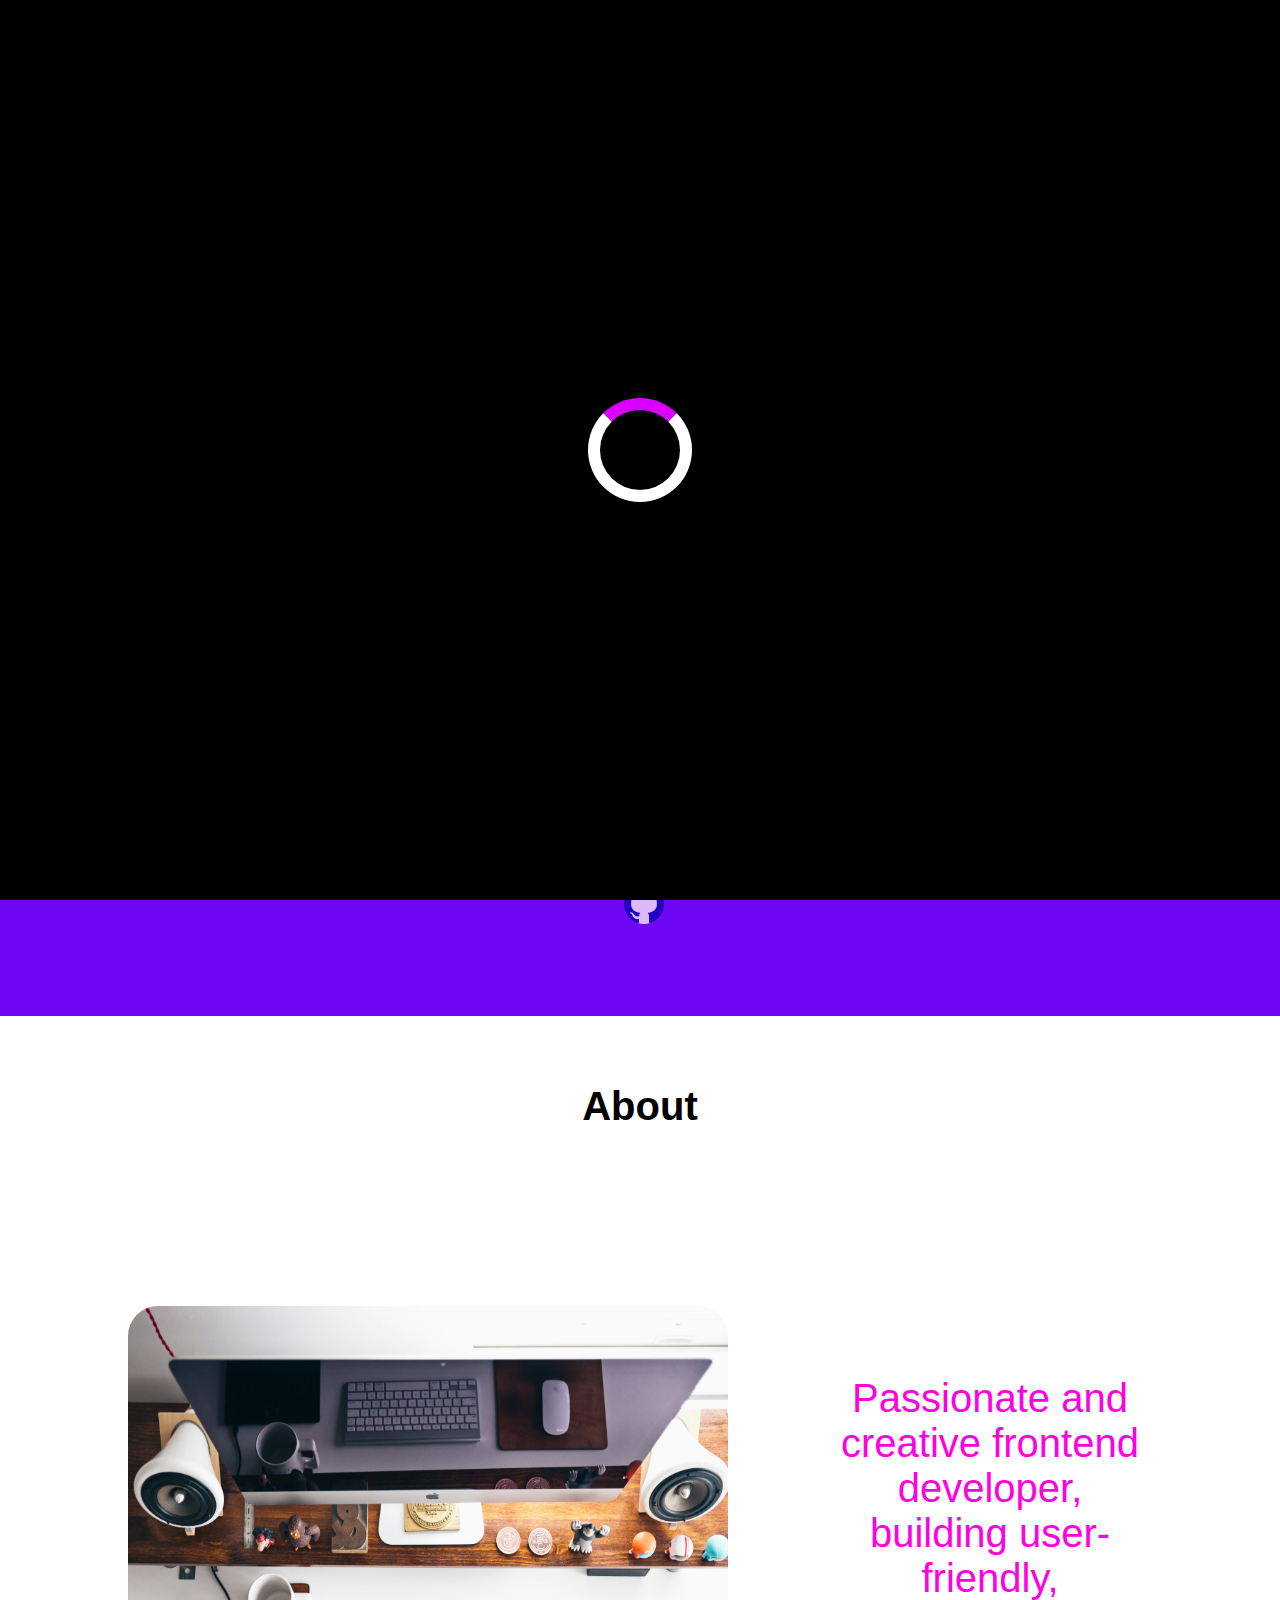
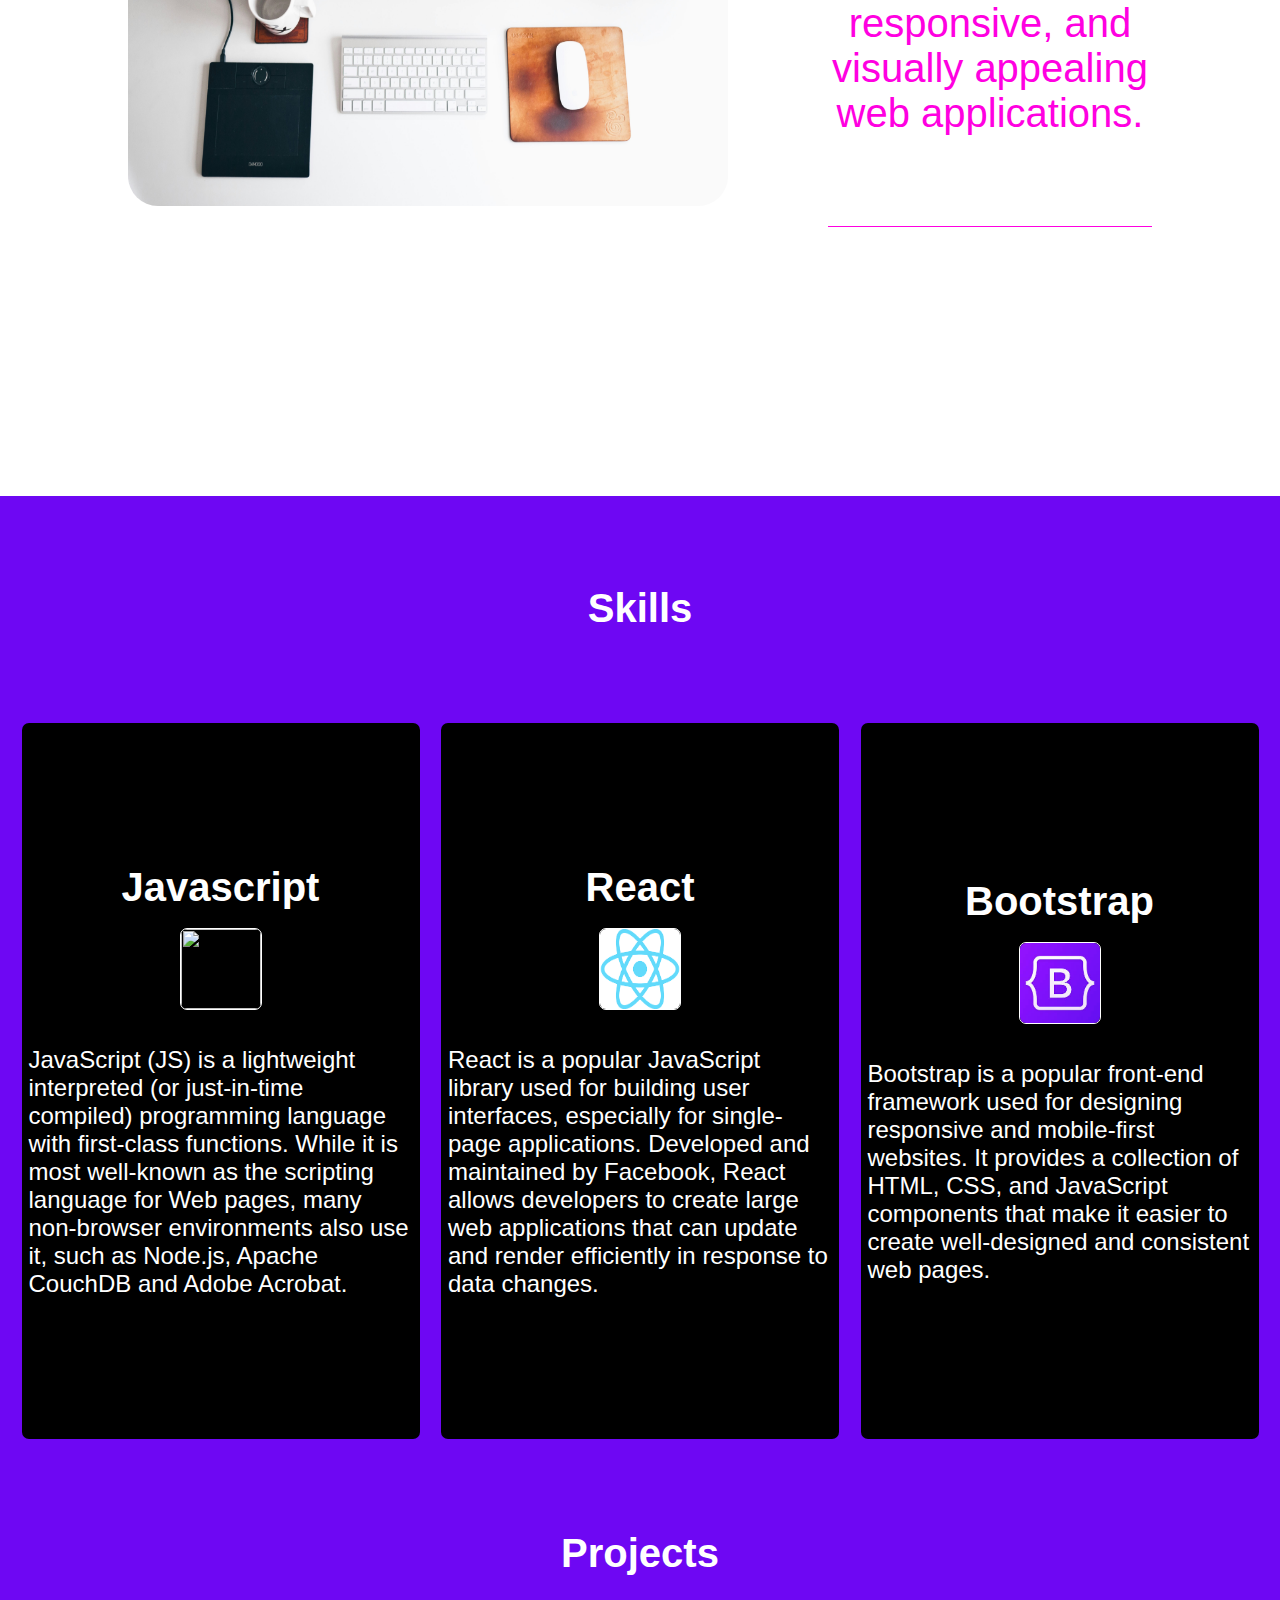
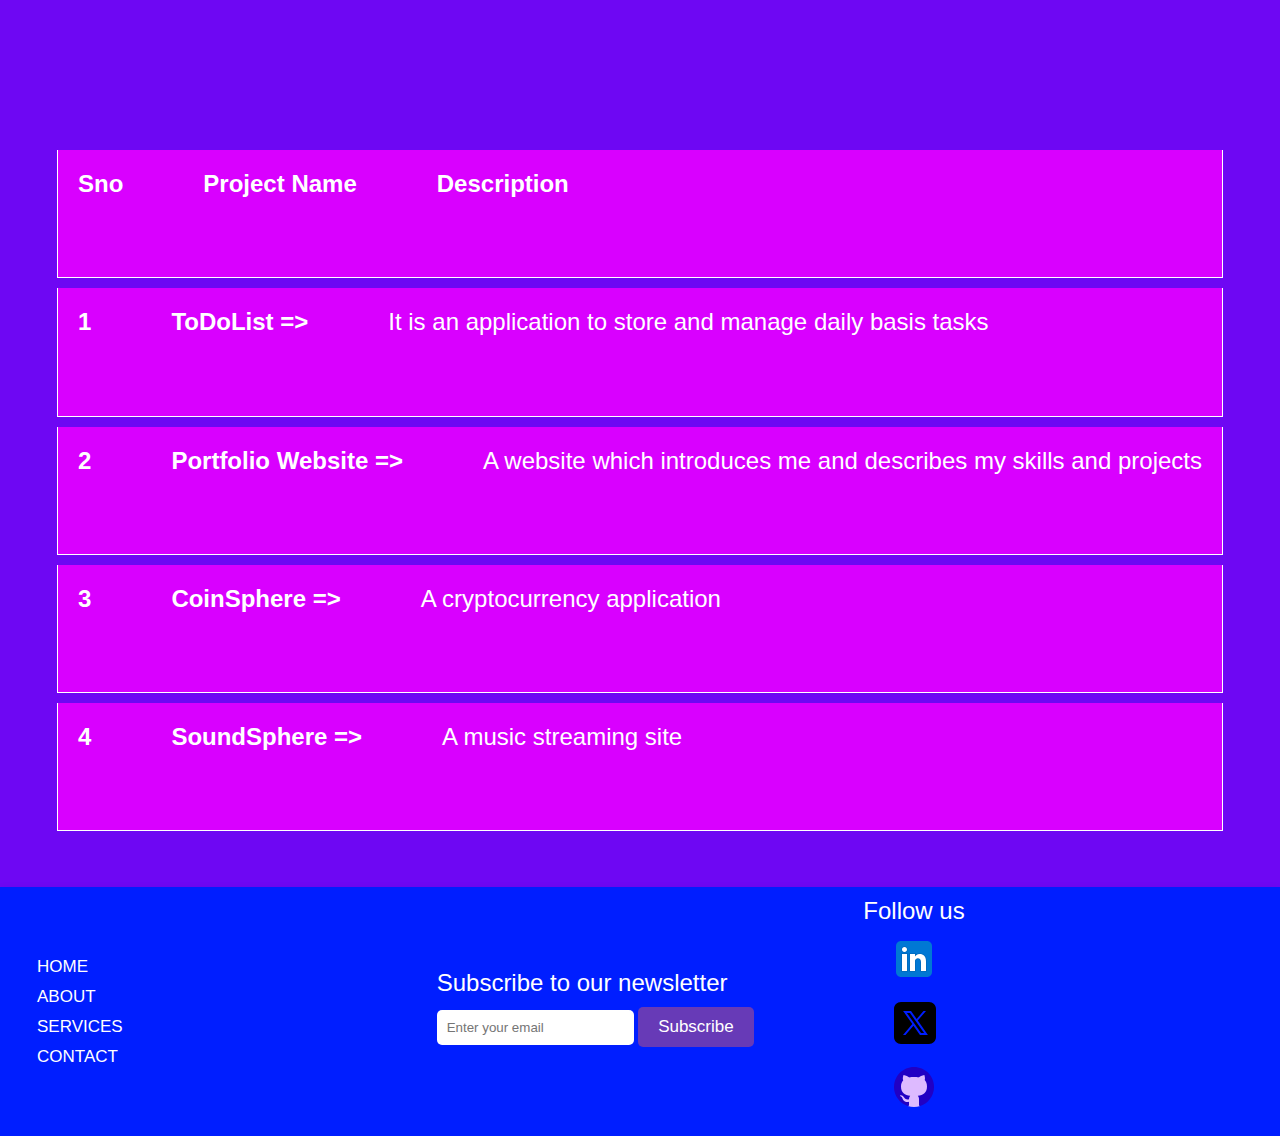
==== index.html @ e3b26141 "Add files via upload" ====
<html>
    <head>
        <meta name="viewport" content="width=device-width, initial-scale=1">
        <title>Portfolio Website</title>
        <link rel="icon" href="A.png">
        <link rel="stylesheet" href="styles.css">
    </head>
    <body>
        <div class="loader-wrapper">
            <div class="loader"></div>
        </div>
        <div class="header">
        <nav>
            <ul>
                <img src="A.png" alt="" class="logoimage">
                <li><a href="">Resume</a></li>
            <li><a href="">Home</a></li>
            <li><a href="">About</a></li>
            <li><a href="">Contact</a></li>
            </ul>
        </nav>
        <div class="sticky">
            <nav>
                <ul>
                    <img src="A.png" alt="" class="logoimage">
                    <li><a href="resume.pdf" download>Resume</a></li>
                <li><a href="#" onclick="scrollToElement1(); return false;">Skills</a></li>
                <li><a href="#" onclick="scrollToElement2(); return false;">Projects</a></li>
                <li><a href="" onclick="scrollToElement3(); return false;">Contact</a></li>
                </ul>
            </nav>
        </div>
        </div>
        <div class="container">
            <div class="image">
                <div class="front">
                    <?xml version="1.0" encoding="UTF-8"?>
                    <svg width="217px" height="237px" viewBox="0 0 217 237" version="1.1" xmlns="http://www.w3.org/2000/svg" xmlns:xlink="http://www.w3.org/1999/xlink">
                        <!-- Generator: Sketch 59 (86127) - https://sketch.com -->
                        <title>mf-avatar</title>
                        <desc>Created with Sketch.</desc>
                        <defs>
                            <circle id="path-1" cx="108" cy="108" r="108"></circle>
                            <path d="M-3.19744231e-14,144 L-3.19744231e-14,-1.42108547e-14 L237.6,-1.42108547e-14 L237.6,144 L226.8,144 C226.8,203.646753 178.446753,252 118.8,252 C59.153247,252 10.8,203.646753 10.8,144 L10.8,144 L-3.19744231e-14,144 Z" id="path-3"></path>
                            <path d="M90,0 C117.835151,-5.11323436e-15 140.4,22.5648486 140.4,50.4 L140.400938,55.9494825 C145.50836,56.8068094 149.4,61.2489341 149.4,66.6 L149.4,79.2 C149.4,84.6471857 145.367296,89.1524828 140.124546,89.8932318 C138.264968,107.718065 127.114,122.779595 111.600867,130.149444 L111.6,146.7 L115.2,146.7 C150.988052,146.7 180,175.711948 180,211.5 L180,219.6 L0,219.6 L0,211.5 C-4.38277231e-15,175.711948 29.0119482,146.7 64.8,146.7 L68.4,146.7 L68.4001308,130.149918 C52.8864784,122.78024 41.7350715,107.718447 39.8746409,89.8932685 C34.6327044,89.1524828 30.6,84.6471857 30.6,79.2 L30.6,66.6 C30.6,61.2485843 34.4921486,56.8062286 39.6000641,55.9493144 L39.6,50.4 C39.6,22.5648486 62.1648486,5.11323436e-15 90,0 Z" id="path-5"></path>
                            <path d="M140.401336,11.7639465 C156.691257,13.5869406 169.2,18.5974066 169.2,31.5692308 L169.194195,31.1796307 C192.467264,41.0099495 208.8,64.0473854 208.8,90.8995362 L208.8,99 L28.8,99 L28.8,90.8995362 C28.8,64.0473854 45.1327357,41.0099495 68.4058046,31.1796307 C68.6525649,18.4964574 81.0734584,13.568361 97.199665,11.7638345 L97.2,28.8 C97.2,40.7293506 106.870649,50.4 118.8,50.4 C130.729351,50.4 140.4,40.7293506 140.4,28.8 L140.4,28.8 Z" id="path-7"></path>
                            <path d="M31.6060596,13.6152695 C32.5581409,22.1578223 39.8033886,28.8 48.6,28.8 C57.4237849,28.8 64.6866067,22.1167224 65.6025833,13.5360492 C65.6763017,12.8454714 64.9050687,11.7 63.9384903,11.7 C50.5338783,11.7 40.2641292,11.7 33.3781419,11.7 C32.4059551,11.7 31.5108052,12.7605992 31.6060596,13.6152695 Z" id="path-9"></path>
                            <rect id="path-11" x="0" y="0" width="237.6" height="252"></rect>
                            <path d="M118.134982,20.9283675 C115.651186,18.3903589 112.767321,16.2361467 109.962327,14.0758953 C109.34341,13.5996978 108.714559,13.134975 108.109489,12.6406597 C107.971919,12.528329 106.562799,11.5191649 106.394222,11.147749 C105.988434,10.2542371 106.223538,10.9499625 106.27953,9.8837271 C106.350272,8.53545721 109.099576,4.72738744 107.048059,3.85410714 C106.145572,3.47000876 104.535665,4.49215737 103.669903,4.82975328 C101.976612,5.49045082 100.262549,6.05391591 98.5120609,6.53977621 C99.3507296,4.86870665 100.949799,1.52354791 97.944319,2.41887158 C95.6029101,3.11640875 93.421047,4.90977378 91.068199,5.75346159 C91.8466618,4.47736113 94.9599107,0.523140708 92.1467884,0.302102957 C91.2713941,0.233255133 88.7240809,1.87533613 87.781557,2.22561453 C84.9585007,3.27493992 82.0749374,3.95315138 79.1109992,4.48732594 C69.0328266,6.30364025 57.2475146,5.78577175 47.9231203,10.3741169 C40.7345316,13.9113248 33.6362518,19.399825 29.4835474,26.3887851 C25.4810568,33.1253031 23.9840362,40.4977576 23.1462706,48.2171688 C22.531568,53.8823181 22.4815971,59.7383087 22.7690804,65.4239915 C22.8630017,67.2868082 23.0725183,75.8737625 25.7787751,73.2732473 C27.1270871,71.9775192 27.1171531,66.7453865 27.4567146,64.9743669 C28.1325262,61.4507473 28.7830513,57.9114256 29.9098054,54.5004387 C31.8953972,48.4895405 34.2377091,45.6866929 39.1842288,41.5467645 C42.3585867,38.890386 44.5877115,35.3000323 47.625402,32.6201006 C48.9899695,31.4164715 47.9487079,31.5417866 50.1426122,31.6997139 C51.6164535,31.8057033 53.0969174,31.8461665 54.573769,31.8848179 C57.9901549,31.9735954 61.4119592,31.950948 64.8292481,31.9630266 C71.7113886,31.9877877 78.561319,32.0850201 85.4368368,31.7247769 C88.4922881,31.5647359 91.5561682,31.4780722 94.6034916,31.1954338 C96.3058144,31.0375065 99.3263462,29.9465101 100.727639,30.7802331 C102.010026,31.5429945 103.341781,34.0335947 104.262631,35.0536296 C106.438172,37.4642093 109.032145,39.3052847 111.576147,41.2819419 C116.880892,45.4034505 119.559153,46.9800218 121.170264,53.4209169 C122.775354,59.8379568 122.325315,65.791335 124.312111,72.106311 C124.661606,73.2166332 125.586068,75.1304819 126.725767,73.4150236 C126.93739,73.0964515 126.882603,71.3451249 126.882603,70.3374051 C126.882603,66.269634 127.912727,63.2175395 127.899903,59.1232077 C127.849209,46.6744341 127.446733,30.4417478 118.134982,20.9283675 Z" id="path-13"></path>
                        </defs>
                        <g id="Website" stroke="none" stroke-width="1" fill="none" fill-rule="evenodd">
                            <g id="mf-avatar" transform="translate(-10.000000, -15.000000)">
                                <g id="Circle" transform="translate(10.800000, 36.000000)">
                                    <mask id="mask-2" fill="white">
                                        <use xlink:href="#path-1"></use>
                                    </mask>
                                    <use id="Circle-Background" fill="#7510F7" xlink:href="#path-1"></use>
                                    <g id="🖍-Circle-Color" mask="url(#mask-2)" fill="#7510F7">
                                        <rect id="🖍Color" x="0" y="0" width="216.445361" height="216"></rect>
                                    </g>
                                </g>
                                <mask id="mask-4" fill="white">
                                    <use xlink:href="#path-3"></use>
                                </mask>
                                <g id="Mask"></g>
                                <g id="Avataaar" mask="url(#mask-4)">
                                    <g id="Body" transform="translate(28.800000, 32.400000)">
                                        <mask id="mask-6" fill="white">
                                            <use xlink:href="#path-5"></use>
                                        </mask>
                                        <use fill="#D0C6AC" xlink:href="#path-5"></use>
                                        <g id="Skin/👶🏻-05-Pale" mask="url(#mask-6)" fill="#FFDBB4">
                                            <g transform="translate(-28.800000, 0.000000)" id="Color">
                                                <rect x="0" y="0" width="238.383871" height="220.354839"></rect>
                                            </g>
                                        </g>
                                        <path d="M39.6,84.6 C39.6,112.435151 62.1648486,135 90,135 C117.835151,135 140.4,112.435151 140.4,84.6 L140.4,84.6 L140.4,91.8 C140.4,119.635151 117.835151,142.2 90,142.2 C62.1648486,142.2 39.6,119.635151 39.6,91.8 Z" id="Neck-Shadow" fill-opacity="0.100000001" fill="#000000" mask="url(#mask-6)"></path>
                                    </g>
                                    <g id="Clothing/Hoodie" transform="translate(0.000000, 153.000000)">
                                        <mask id="mask-8" fill="white">
                                            <use xlink:href="#path-7"></use>
                                        </mask>
                                        <use id="Hoodie" fill="#B7C1DB" fill-rule="evenodd" xlink:href="#path-7"></use>
                                        <g id="Color/Palette/Slate" mask="url(#mask-8)" fill="#293347" fill-rule="evenodd">
                                            <rect id="🖍Color" x="0" y="0" width="238.490722" height="99"></rect>
                                        </g>
                                        <path d="M91.7997922,55.5650565 L91.8,99 L85.5,99 L85.4989717,52.3346251 C87.4825877,53.5136414 89.5915786,54.5944735 91.7997922,55.5650565 Z M152.101479,52.334357 L152.1,88.65 C152.1,90.389697 150.689697,91.8 148.95,91.8 C147.210303,91.8 145.8,90.389697 145.8,88.65 L145.80121,55.5646162 C148.009227,54.594073 150.118032,53.5132992 152.101479,52.334357 Z" id="Straps" fill="#F4F4F4" fill-rule="evenodd" mask="url(#mask-8)"></path>
                                        <path d="M155.733313,11.4514328 C169.280438,14.0134155 178.65,19.1179672 178.65,29.0769231 C178.65,46.8180086 148.916087,61.2 118.8,61.2 C88.6839126,61.2 58.95,46.8180086 58.95,29.0769231 C58.95,19.1179672 68.3195623,14.0134155 81.8666868,11.4514328 C73.6891467,14.4655041 68.4,19.534193 68.4,27.9692308 C68.4,46.3220778 93.4390843,61.2 118.8,61.2 C144.160916,61.2 169.2,46.3220778 169.2,27.9692308 C169.2,19.7104496 164.129585,14.6788022 156.241116,11.6422715 Z" id="Shadow" fill-opacity="0.16" fill="#000000" fill-rule="evenodd" mask="url(#mask-8)"></path>
                                    </g>
                                    <g id="Face" transform="translate(68.400000, 73.800000)">
                                        <g id="Mouth/Smile" transform="translate(1.800000, 46.800000)">
                                            <mask id="mask-10" fill="white">
                                                <use xlink:href="#path-9"></use>
                                            </mask>
                                            <use id="Mouth" fill-opacity="0.699999988" fill="#000000" fill-rule="evenodd" xlink:href="#path-9"></use>
                                            <path d="M39.6,1.8 L58.5,1.8 C60.9852814,1.8 63,3.81471863 63,6.3 L63,11.7 C63,14.1852814 60.9852814,16.2 58.5,16.2 L39.6,16.2 C37.1147186,16.2 35.1,14.1852814 35.1,11.7 L35.1,6.3 C35.1,3.81471863 37.1147186,1.8 39.6,1.8 Z" id="Teeth" fill="#FFFFFF" fill-rule="evenodd" mask="url(#mask-10)"></path>
                                            <g id="Tongue" stroke-width="1" fill-rule="evenodd" mask="url(#mask-10)" fill="#FF4F6D">
                                                <g transform="translate(34.200000, 21.600000)">
                                                    <circle cx="9.9" cy="9.9" r="9.9"></circle>
                                                    <circle cx="18.9" cy="9.9" r="9.9"></circle>
                                                </g>
                                            </g>
                                        </g>
                                        <g id="Nose/Default" transform="translate(25.200000, 36.000000)" fill="#000000" fill-opacity="0.16">
                                            <path d="M14.4,7.2 C14.4,11.1764502 19.2353247,14.4 25.2,14.4 L25.2,14.4 C31.1646753,14.4 36,11.1764502 36,7.2" id="Nose"></path>
                                        </g>
                                        <g id="Eyes/Happy-😁" transform="translate(0.000000, 7.200000)" fill="#000000" fill-opacity="0.599999964">
                                            <path d="M14.5441507,20.2025804 C16.2060084,16.7836572 19.9479802,14.4 24.2978223,14.4 C28.6323089,14.4 32.3632095,16.7668578 34.0338166,20.1664118 C34.5300845,21.1762779 33.8238934,22.0027335 33.1115463,21.3903205 C30.9055557,19.493805 27.7728447,18.3094095 24.2978223,18.3094095 C20.9314855,18.3094095 17.8863826,19.4208767 15.6937852,21.2144771 C14.8921136,21.8702649 14.0580911,21.202546 14.5441507,20.2025804 Z" id="Squint"></path>
                                            <path d="M66.7441507,20.2025804 C68.4060084,16.7836572 72.1479802,14.4 76.4978223,14.4 C80.8323089,14.4 84.5632095,16.7668578 86.2338166,20.1664118 C86.7300845,21.1762779 86.0238934,22.0027335 85.3115463,21.3903205 C83.1055557,19.493805 79.9728447,18.3094095 76.4978223,18.3094095 C73.1314855,18.3094095 70.0863826,19.4208767 67.8937852,21.2144771 C67.0921136,21.8702649 66.2580911,21.202546 66.7441507,20.2025804 Z" id="Squint"></path>
                                        </g>
                                        <g id="Eyebrow/Natural/Default-Natural" fill="#000000" fill-opacity="0.599999964">
                                            <path d="M23.4351841,5.58911128 C18.2497998,6.28511594 10.1636382,10.8047231 10.839834,16.03603 C10.8620533,16.2072489 11.1210572,16.2606121 11.2328169,16.1176444 C13.4706637,13.2483016 30.7735176,9.03289328 37.0748406,9.91324359 C37.6515471,9.99400182 38.0322596,9.39873091 37.6389451,9.02718599 C34.2689096,5.84536884 28.0803412,4.96102342 23.4351841,5.58911128" id="Eyebrow" transform="translate(24.300000, 10.800000) rotate(5.000000) translate(-24.300000, -10.800000) "></path>
                                            <path d="M76.5351841,5.58911128 C71.3497998,6.28511594 63.2636382,10.8047231 63.939834,16.03603 C63.9620533,16.2072489 64.2210572,16.2606121 64.3328169,16.1176444 C66.5706637,13.2483016 83.8735176,9.03289328 90.1748406,9.91324359 C90.7515471,9.99400182 91.1322596,9.39873091 90.7389451,9.02718599 C87.3689096,5.84536884 81.1803412,4.96102342 76.5351841,5.58911128" id="Eyebrow" transform="translate(77.400000, 10.800000) scale(-1, 1) rotate(5.000000) translate(-77.400000, -10.800000) "></path>
                                        </g>
                                    </g>
                                    <g id="Top">
                                        <mask id="mask-12" fill="white">
                                            <use xlink:href="#path-11"></use>
                                        </mask>
                                        <g id="Mask"></g>
                                        <g mask="url(#mask-12)">
                                            <g transform="translate(43.000000, 15.000000)">
                                                <mask id="mask-14" fill="white">
                                                    <use xlink:href="#path-13"></use>
                                                </mask>
                                                <use id="Short-Hair" stroke="none" fill="#1F3140" fill-rule="evenodd" xlink:href="#path-13"></use>
                                                <g id="Color/Hair/Brown-Dark" stroke="none" fill="none" mask="url(#mask-14)" fill-rule="evenodd">
                                                    <g transform="translate(-43.100000, -15.000000)" fill="#4A312C" id="Color">
                                                        <rect x="0" y="0" width="239.106977" height="252.406452"></rect>
                                                    </g>
                                                </g>
                                            </g>
                                        </g>
                                    </g>
                                </g>
                            </g>
                        </g>
                    </svg>
                </div>
            </div>
        <div class="headingsection">
            <div class="headingtext">
                <br><br><br>
            <h1><strong>Rishabh <span style="color: #fff;">Kumar</span></strong></h1>
            <h2>a frontend developer in india</h2><br><br>
            <a href="resume.pdf" download>
            <button>Download Resume</button><br><br>
            <p>Follow on Github</p>
            <a href="https://github.com/AlieenBotrishabh"><svg xmlns="http://www.w3.org/2000/svg" width="80px" height="80px">
                <path fill="#2100c4" d="M24,4C12.954,4,4,12.954,4,24c0,8.887,5.801,16.411,13.82,19.016h12.36 C38.199,40.411,44,32.887,44,24C44,12.954,35.046,4,24,4z"></path><path fill="#ddbaff" d="M37,23.5c0-2.897-0.875-4.966-2.355-6.424C35.591,15.394,34.339,12,34.339,12 c-2.5,0.5-4.367,1.5-5.609,2.376C27.262,14.115,25.671,14,24,14c-1.71,0-3.339,0.118-4.834,0.393 c-1.242-0.879-3.115-1.889-5.632-2.393c0,0-1.284,3.492-0.255,5.146C11.843,18.6,11,20.651,11,23.5 c0,6.122,3.879,8.578,9.209,9.274C19.466,33.647,19,34.764,19,36l0,0.305c-0.163,0.045-0.332,0.084-0.514,0.108 c-1.107,0.143-2.271,0-2.833-0.333c-0.562-0.333-1.229-1.083-1.729-1.813c-0.422-0.616-1.263-2.032-3.416-1.979 c-0.376-0.01-0.548,0.343-0.5,0.563c0.043,0.194,0.213,0.5,0.896,0.75c0.685,0.251,1.063,0.854,1.438,1.458 c0.418,0.674,0.417,2.468,2.562,3.416c1.53,0.677,2.988,0.594,4.097,0.327l0.001,3.199c0,0.639-0.585,1.125-1.191,1.013 C19.755,43.668,21.833,44,24,44c2.166,0,4.243-0.332,6.19-0.984C29.584,43.127,29,42.641,29,42.002L29,36 c0-1.236-0.466-2.353-1.209-3.226C33.121,32.078,37,29.622,37,23.5z"></path><path fill="#ddbaff" d="M15,18l3.838-1.279c1.01-0.337,1.231-1.684,0.365-2.302l-0.037-0.026 c-2.399,0.44-4.445,1.291-5.888,2.753C13.596,17.658,14.129,18,15,18z"></path><path fill="#ddbaff" d="M28.693,14.402c-0.878,0.623-0.655,1.987,0.366,2.327L32.872,18c0.913,0,1.461-0.37,1.773-0.924 c-1.46-1.438-3.513-2.274-5.915-2.701C28.717,14.384,28.705,14.393,28.693,14.402z"></path><path fill="#ddbaff" d="M24,31c-1.525,0-2.874,0.697-3.791,1.774C21.409,32.931,22.681,33,24,33s2.591-0.069,3.791-0.226 C26.874,31.697,25.525,31,24,31z"></path>
                </svg></a>
            </div>

        </div><br><br>
    </div><br><br><br><br><br>
    <div class="heading">
        <h1>About</h1>
        </div>
    <div class="about">
        <div class="box">
        <img class="img-fluid" src="B6.jpg" alt="">
        <div class="textcontent">
            <p>
                Passionate and creative frontend developer, building user-friendly, responsive, and visually appealing web applications.
            </p>
        </div>
        </div>
    </div><br><br><br><br><br>
        <h1>Skills</h1>
        <div class="description" id="description">
            
            <div class="box1">
                <h2>Javascript</h2><br>
                <img src="A9.png" alt=""><br><br>
                <p>JavaScript (JS) is a lightweight interpreted (or just-in-time compiled) programming language with first-class functions. While it is most well-known as the scripting language for Web pages, many non-browser environments also use it, such as Node.js, Apache CouchDB and Adobe Acrobat.</p>
            </div>
            <div class="box2">
                <h2>React</h2><br>
                <img src="B.png" alt=""><br><br>
                <p>React is a popular JavaScript library used for building user interfaces, especially for single-page applications. Developed and maintained by Facebook, React allows developers to create large web applications that can update and render efficiently in response to data changes.</p>
            </div>
            <div class="box3">
                <h2>Bootstrap</h2><br>
                <img src="B3.jpeg" alt=""><br><br>
                <p>Bootstrap is a popular front-end framework used for designing responsive and mobile-first websites. It provides a collection of HTML, CSS, and JavaScript components that make it easier to create well-designed and consistent web pages.</p>
            </div>
        </div>
        <div class="Projects" id="projects">
            <h1>Projects</h1><br><br>
            <div class="project1">
                <h2>Sno</h2>
                <h2>
                    Project Name
                </h2>
                <h2>Description</h2>
                
            </div>
            <div class="project2">
                <h2>1</h2>
                <h2>
                    ToDoList => 
                </h2>
                <p>It is an application to store and manage daily basis tasks</p>
            </div>
            <div class="project3">
                <h2>2</h2>
                <h2>
                    Portfolio Website => 
                </h2>
                <p>A website which introduces me and describes my skills and projects</p>
            </div>
            <div class="project4">
                <h2>3</h2>
                <h2>
                    CoinSphere => 
                </h2>
                <p>A cryptocurrency application</p>
            </div>
            <div class="project5">
                <h2>4</h2>
                <h2>
                    SoundSphere => 
                </h2>
                <p>A music streaming site</p>
            </div>
        </div>
        <br><br>
        <footer class="footer" id="footer">
            <div class="footer-container">
                <div class="footer-section">
                    <ul>
                        <li><a href="#">Home</a></li>
                        <li><a href="#">About</a></li>
                        <li><a href="#">Services</a></li>
                        <li><a href="#">Contact</a></li>
                    </ul>
                </div>
                <div class="footer-section">
                    <p>Subscribe to our newsletter</p>
                    <input type="email" placeholder="Enter your email" class="footer-input">
                    <button>Subscribe</button>
                </div>
                <div class="footer-section">
                    <p>Follow us</p>
                    <ul>
                        <li><a href="#"><svg xmlns="http://www.w3.org/2000/svg" x="0px" y="0px" width="48" height="48" viewBox="0 0 48 48">
                            <path fill="#0078d4" d="M42,37c0,2.762-2.238,5-5,5H11c-2.761,0-5-2.238-5-5V11c0-2.762,2.239-5,5-5h26c2.762,0,5,2.238,5,5	V37z"></path><path d="M30,37V26.901c0-1.689-0.819-2.698-2.192-2.698c-0.815,0-1.414,0.459-1.779,1.364	c-0.017,0.064-0.041,0.325-0.031,1.114L26,37h-7V18h7v1.061C27.022,18.356,28.275,18,29.738,18c4.547,0,7.261,3.093,7.261,8.274	L37,37H30z M11,37V18h3.457C12.454,18,11,16.528,11,14.499C11,12.472,12.478,11,14.514,11c2.012,0,3.445,1.431,3.486,3.479	C18,16.523,16.521,18,14.485,18H18v19H11z" opacity=".05"></path><path d="M30.5,36.5v-9.599c0-1.973-1.031-3.198-2.692-3.198c-1.295,0-1.935,0.912-2.243,1.677	c-0.082,0.199-0.071,0.989-0.067,1.326L25.5,36.5h-6v-18h6v1.638c0.795-0.823,2.075-1.638,4.238-1.638	c4.233,0,6.761,2.906,6.761,7.774L36.5,36.5H30.5z M11.5,36.5v-18h6v18H11.5z M14.457,17.5c-1.713,0-2.957-1.262-2.957-3.001	c0-1.738,1.268-2.999,3.014-2.999c1.724,0,2.951,1.229,2.986,2.989c0,1.749-1.268,3.011-3.015,3.011H14.457z" opacity=".07"></path><path fill="#fff" d="M12,19h5v17h-5V19z M14.485,17h-0.028C12.965,17,12,15.888,12,14.499C12,13.08,12.995,12,14.514,12	c1.521,0,2.458,1.08,2.486,2.499C17,15.887,16.035,17,14.485,17z M36,36h-5v-9.099c0-2.198-1.225-3.698-3.192-3.698	c-1.501,0-2.313,1.012-2.707,1.99C24.957,25.543,25,26.511,25,27v9h-5V19h5v2.616C25.721,20.5,26.85,19,29.738,19	c3.578,0,6.261,2.25,6.261,7.274L36,36L36,36z"></path>
                            </svg></a></li>
                        <li><a href="#"><svg xmlns="http://www.w3.org/2000/svg" x="0px" y="0px" width="50" height="50" viewBox="0 0 50 50">
                            <path d="M 11 4 C 7.134 4 4 7.134 4 11 L 4 39 C 4 42.866 7.134 46 11 46 L 39 46 C 42.866 46 46 42.866 46 39 L 46 11 C 46 7.134 42.866 4 39 4 L 11 4 z M 13.085938 13 L 21.023438 13 L 26.660156 21.009766 L 33.5 13 L 36 13 L 27.789062 22.613281 L 37.914062 37 L 29.978516 37 L 23.4375 27.707031 L 15.5 37 L 13 37 L 22.308594 26.103516 L 13.085938 13 z M 16.914062 15 L 31.021484 35 L 34.085938 35 L 19.978516 15 L 16.914062 15 z"></path>
                            </svg></a></li>
                        <li><a href="#"><svg xmlns="http://www.w3.org/2000/svg" x="0px" y="0px" width="48" height="48" viewBox="0 0 48 48">
                            <path fill="#2100c4" d="M24,4C12.954,4,4,12.954,4,24c0,8.887,5.801,16.411,13.82,19.016h12.36 C38.199,40.411,44,32.887,44,24C44,12.954,35.046,4,24,4z"></path><path fill="#ddbaff" d="M37,23.5c0-2.897-0.875-4.966-2.355-6.424C35.591,15.394,34.339,12,34.339,12 c-2.5,0.5-4.367,1.5-5.609,2.376C27.262,14.115,25.671,14,24,14c-1.71,0-3.339,0.118-4.834,0.393 c-1.242-0.879-3.115-1.889-5.632-2.393c0,0-1.284,3.492-0.255,5.146C11.843,18.6,11,20.651,11,23.5 c0,6.122,3.879,8.578,9.209,9.274C19.466,33.647,19,34.764,19,36l0,0.305c-0.163,0.045-0.332,0.084-0.514,0.108 c-1.107,0.143-2.271,0-2.833-0.333c-0.562-0.333-1.229-1.083-1.729-1.813c-0.422-0.616-1.263-2.032-3.416-1.979 c-0.376-0.01-0.548,0.343-0.5,0.563c0.043,0.194,0.213,0.5,0.896,0.75c0.685,0.251,1.063,0.854,1.438,1.458 c0.418,0.674,0.417,2.468,2.562,3.416c1.53,0.677,2.988,0.594,4.097,0.327l0.001,3.199c0,0.639-0.585,1.125-1.191,1.013 C19.755,43.668,21.833,44,24,44c2.166,0,4.243-0.332,6.19-0.984C29.584,43.127,29,42.641,29,42.002L29,36 c0-1.236-0.466-2.353-1.209-3.226C33.121,32.078,37,29.622,37,23.5z"></path><path fill="#ddbaff" d="M15,18l3.838-1.279c1.01-0.337,1.231-1.684,0.365-2.302l-0.037-0.026 c-2.399,0.44-4.445,1.291-5.888,2.753C13.596,17.658,14.129,18,15,18z"></path><path fill="#ddbaff" d="M28.693,14.402c-0.878,0.623-0.655,1.987,0.366,2.327L32.872,18c0.913,0,1.461-0.37,1.773-0.924 c-1.46-1.438-3.513-2.274-5.915-2.701C28.717,14.384,28.705,14.393,28.693,14.402z"></path><path fill="#ddbaff" d="M24,31c-1.525,0-2.874,0.697-3.791,1.774C21.409,32.931,22.681,33,24,33s2.591-0.069,3.791-0.226 C26.874,31.697,25.525,31,24,31z"></path>
                            </svg></a></li>
                    </ul>
                </div>
            </div>
        </footer>
    </body>
    <script>
        window.addEventListener('load', function () {
        // Delay the loader removal by 2 seconds (2000 milliseconds)
        setTimeout(function() {
            document.body.classList.add('loaded');
        }, 2000); // Change 2000 to the time you want in milliseconds (e.g., 3000 for 3 seconds)
    });
        function scrollToElement1() {
            document.getElementById('description').scrollIntoView({ behavior: 'smooth' });
        }
        function scrollToElement2() {
            document.getElementById('projects').scrollIntoView({ behavior: 'smooth' });
        }
        function scrollToElement3() {
            document.getElementById('footer').scrollIntoView({ behavior: 'smooth' });
        }
        

      </script>
</html>
---- styles.css ----
*
{
    margin: 0;
    padding: 0;
}
body
{
    background-color: rgb(110, 7, 243);
    width: 100%;
    height: 100vh;
    font-family: 'Gill Sans', 'Gill Sans MT', Calibri, 'Trebuchet MS', sans-serif;
    overflow-x: hidden;
}
/* Loader wrapper to cover the entire screen */
.loader-wrapper {
    position: fixed;
    top: 0;
    left: 0;
    width: 100vw;
    height: 100vh;
    background-color: #000; /* White background or any color you prefer */
    display: flex;
    justify-content: center;
    align-items: center;
    z-index: 9999;  /* Ensure the loader appears above everything */
}

/* Loader style (a simple spinning circle) */
.loader {
    border: 12px solid #fff;
    border-top: 12px solid #d900ff;
    border-radius: 50%;
    width: 80px;
    height: 80px;
    animation: spin 2s linear infinite;
}

/* Spinner animation */
@keyframes spin {
    0% { transform: rotate(0deg); }
    100% { transform: rotate(360deg); }
}

/* Hide the loader when the page is loaded */
body.loaded .loader-wrapper {
    display: none;
}

.header
{
    display: flex;
    align-items: center;
    justify-content: space-between;
}
nav
{
    width: 100%;
    height: 80px;
}
.sticky {
    position: fixed;
    top: 0;
    width: 100%;
    background-color: rgb(110, 7, 243);
    z-index: 1;
  }
nav ul
{
    background-color: rgb(110, 7, 243);
    display: flex;
    justify-content: space-evenly;
    align-items: center;
    /* border-bottom: 1px solid #001eff; */
}
.logoimage
{
    position: relative;
    left: 0;
    width: 60px;
    height: 60px;
    border-radius: 7px;
}
nav ul li
{
    width: 24px;
    height: 24px;
    list-style: none;
}
li a
{
    color: #fff;
    text-decoration: none;
    text-transform: uppercase;
    font-family: 'Gill Sans', 'Gill Sans MT', Calibri, 'Trebuchet MS', sans-serif;
    font-size: 24px;
    padding: 5px;
    margin: 2px;
    /* border: 1px solid #fff; */
    border-radius: 7px;
}
li a:hover
{
    background-color: #fff;
    color: #333;
    transition: 0.3s;
}
.container
{
    background-color: rgb(110, 7, 243);
    position: relative;
    top: 10%;
    width: 100%;
    height: 94%;
    display: flex;
    flex-direction: column;
    align-items: center;
}
.headingsection
{
    background-color: rgb(110, 7, 243);
    width: 60%;
    height: 76vh;
    /* border: 2px solid #fff; */
    display: flex;
    justify-content: center;
    align-items: center;
    text-align: center;
    font-family: 'Gill Sans', 'Gill Sans MT', Calibri, 'Trebuchet MS', sans-serif;
    font-weight: 800;
    /* border-bottom: 2px solid #fff; */
    border-radius: 16px;
    padding: 20px;
}
@keyframes typing {
    0% { width: 0; }
    50% { width: 100%; }
    100% { width: 0; }
}

@keyframes blinkCaret {
    50% { border-color: transparent; }
}

.headingsection h2 {
    color: #ff00e1;
    font-size: 40px;
    font-family: monospace;
    white-space: nowrap;
    overflow: hidden;
    border-right: 4px solid;
    width: 0;
    animation: typing 5s steps(40, end) infinite, blinkCaret 0.75s step-end infinite;
}

.headingsection h1
{
    color: #fff;
    font-size: 78px;
    font-family:'Gill Sans', 'Gill Sans MT', Calibri, 'Trebuchet MS', sans-serif;
    text-transform: uppercase;
}
.headingsection p
{
    font-family:Arial, Helvetica, sans-serif;
    font-size: 30px;
    font-weight: 100;
    color: #fff;
    padding: 20px;
    font-style: normal;
    border-radius: 7px;
}
.headingsection button
{
    background-color: #d900ff;
    color: #fff;
    position: relative;
    top: 20px;
    width: 175px;
    height: 40px;
    text-align: center;
    font-size: 16px;
    padding: 2px;
    border: 1px solid #fff;
    border-radius: 7px;
    transition: 1s;
}
.headingsection button:hover
{
    background-color: #ff00e1;
    transform: scale(1.3);
    z-index: 1;
}
.headingsection svg
{
    transition: 1s;
}
.headingsection svg:hover
{
    transform: scale(1.1);
    z-index: 1;
}

.image {
    width: 40%;
    height: 76vh;
    position: relative;
    display: flex;
    justify-content: center;
    align-items: center;
}

.image .front {
    z-index: 2; /* Keep front on top initially */
}

.image .front svg {
    width: 80%;
    height: 94%;
    border-radius: 24px;
    transition: 2s;
}

.scroll
{
    width: 100%;
    height: 1vh;
    display: flex;
    justify-content: center;
    align-items: center;
}
.main__scroll
{
    background-color: #fffdfd00;
    color: #fff;
    border: none;
}
.heading
{
    background-color: #fff;
    width: 100%;
    height: 20vh;
    display: flex;
    justify-content: center;
    align-items: center;
}
.heading h1
{
    color: #000;
}
.about
{
    background-color: #fff;
    width: 100%;
    height: 100vh;
    display: flex;
    flex-direction: column;
    align-items: center;
}
.about .box
{
    width: 80%;
    height: 80vh;
    display: flex;
    justify-content: space-evenly;
    gap: 100px;
    align-items: center;
    /* border: 1px solid #000; */
}
.about .box img
{
    width: 600px;
    height: 500px;
    border-radius: 30px;
}
.about .box .textcontent
{
    width: 40%;
    height: 60vh;
    display: flex;
    justify-content: center;
    align-items: center;
    text-align: center;
    border-bottom: 1px solid #ff00e1;
}
.about .box .textcontent p
{
    color: #ff00e1;
    font-size: 40px;
    text-justify:inherit;
}
.description
{
    width: 100%;
    height: 100vh;
    display: flex;
    justify-content: space-evenly;
    align-items: center;
}
.description h1
{
    border-bottom: 1px solid #fff;
}
h1, h2
{
    color: #fff;
    text-align: center;
    font-size: 40px;
    
}
.box1
{
    display: flex;
    flex-direction: column;
    justify-content: center;
    align-items: center;
    background-color: #000;
    width: 30%;
    height: 78%;
    padding: 7px;
    /* border: 1px solid #fff; */
    border-radius: 7px;
    transition: 1s;
}
.box2
{
    display: flex;
    flex-direction: column;
    justify-content: center;
    align-items: center;
    background-color: #000;
    width: 30%;
    height: 78%;
    padding: 7px;
    /* border: 1px solid #fff; */
    border-radius: 7px;
    transition: 1s;
}
.box3
{
    display: flex;
    flex-direction: column;
    justify-content: center;
    align-items: center;
    background-color: #000;
    width: 30%;
    height: 78%;
    padding: 7px;
    /* border: 1px solid #fff; */
    border-radius: 7px;
    transition: 1s;
}
.box1 img
{
    width: 80px;
    height: 80px;
    border: 1px solid #fff;
    border-radius: 7px;
    transition: 1s;
}
.box1 img:hover
{
    transform: scale(1.1);
    z-index: 1;
}
.box1:hover
{
    transform: scale(1.1);
    z-index: 1;
}
.box2:hover
{
    transform: scale(1.1);
    z-index: 1;
}
.box3:hover
{
    transform: scale(1.1);
    z-index: 1;
}
.box2 img
{
    width: 80px;
    height: 80px;
    border: 1px solid #fff;
    border-radius: 7px;
}
.box2 img:hover
{
    transform: scale(1.1);
    z-index: 1;
}
.box3 img
{
    width: 80px;
    height: 80px;
    border: 1px solid #fff;
    border-radius: 7px;
}
.box3 img:hover
{
    transform: scale(1.1);
    z-index: 1;
}
a
{
    position: relative;
    left: 20px;
    color: #fff;
    font-size: 24px;
    text-decoration: none;
}
p
{
    color: #fff;
    font-size: 24px;
    text-decoration: none;
}
.projects
{
    width: 100%;
    height: 100vh;
    display: grid;
    row-gap: 10px;
    column-gap: 20px;
    justify-content: center;
}
.project1 , .project2, .project3, .project4, .project5, .project6, .project7, .project8, .project9
{
    background-color: #d900ff;
    display: flex;
    gap: 80px;
    text-align: center;
    border-right: 1px solid #fff;
    border-left: 1px solid #fff;
    border-bottom: 1px solid #fff;
    padding: 20px;
    transition: 1s;
}
.project1:hover , .project2:hover, .project3:hover, .project4:hover, .project5:hover, .project6:hover, .project7:hover, .project8:hover, .project9:hover
{
    background-color: #ff00e1;
    transform: scale(1.1);
    z-index: 1;
}
.projects h2
{
    text-align: center;
    font-size: 24px;
}
.projects p
{
    text-align: center;
}
.footer {
    background-color: #001eff;
    width: 100%;
    height: auto;
    font-family:'Gill Sans', 'Gill Sans MT', Calibri, 'Trebuchet MS', sans-serif;
    margin-top: 20px;
    box-shadow: 0 4px 10px rgba(0, 0, 0, 0.1);
}

.footer-container {
    display: flex;
    justify-content: center;
    align-items: center;
    flex-wrap: nowrap;
}

.footer-section {
    flex: 1;
    margin: 10px;
}

.footer-section ul {
    list-style: none;
    padding: 0;
}

.footer-section li {
    margin: 10px 0;
    color: #fff;
}

.footer li a {
    font-family:'Gill Sans', 'Gill Sans MT', Calibri, 'Trebuchet MS', sans-serif;
    font-size: 17px;
    color: #fff;
    text-decoration: none;
    transition: color 0.3s, transform 0.3s;
}

.footer li a:hover {
    color: #ffeb3b;
    transform: scale(1.1);
}

.footer p {
    color: #fff;
    margin: 0 0 10px 0;
}

.footer-input {
    padding: 10px;
    border: none;
    border-radius: 5px;
    margin-bottom: 10px;
}

.footer button {
    font-family: 'Segoe UI', Tahoma, Geneva, Verdana, sans-serif;
    font-size: 17px;
    color: #fff;
    background-color: #673ab7;
    border: none;
    padding: 10px 20px;
    border-radius: 5px;
    cursor: pointer;
    transition: background-color 0.3s, transform 0.3s, box-shadow 0.3s;
}

.footer button:hover {
    background-color: #5500ff;
    transform: translateY(-2px);
    box-shadow: 0 4px 8px rgba(0, 0, 0, 0.2);
}
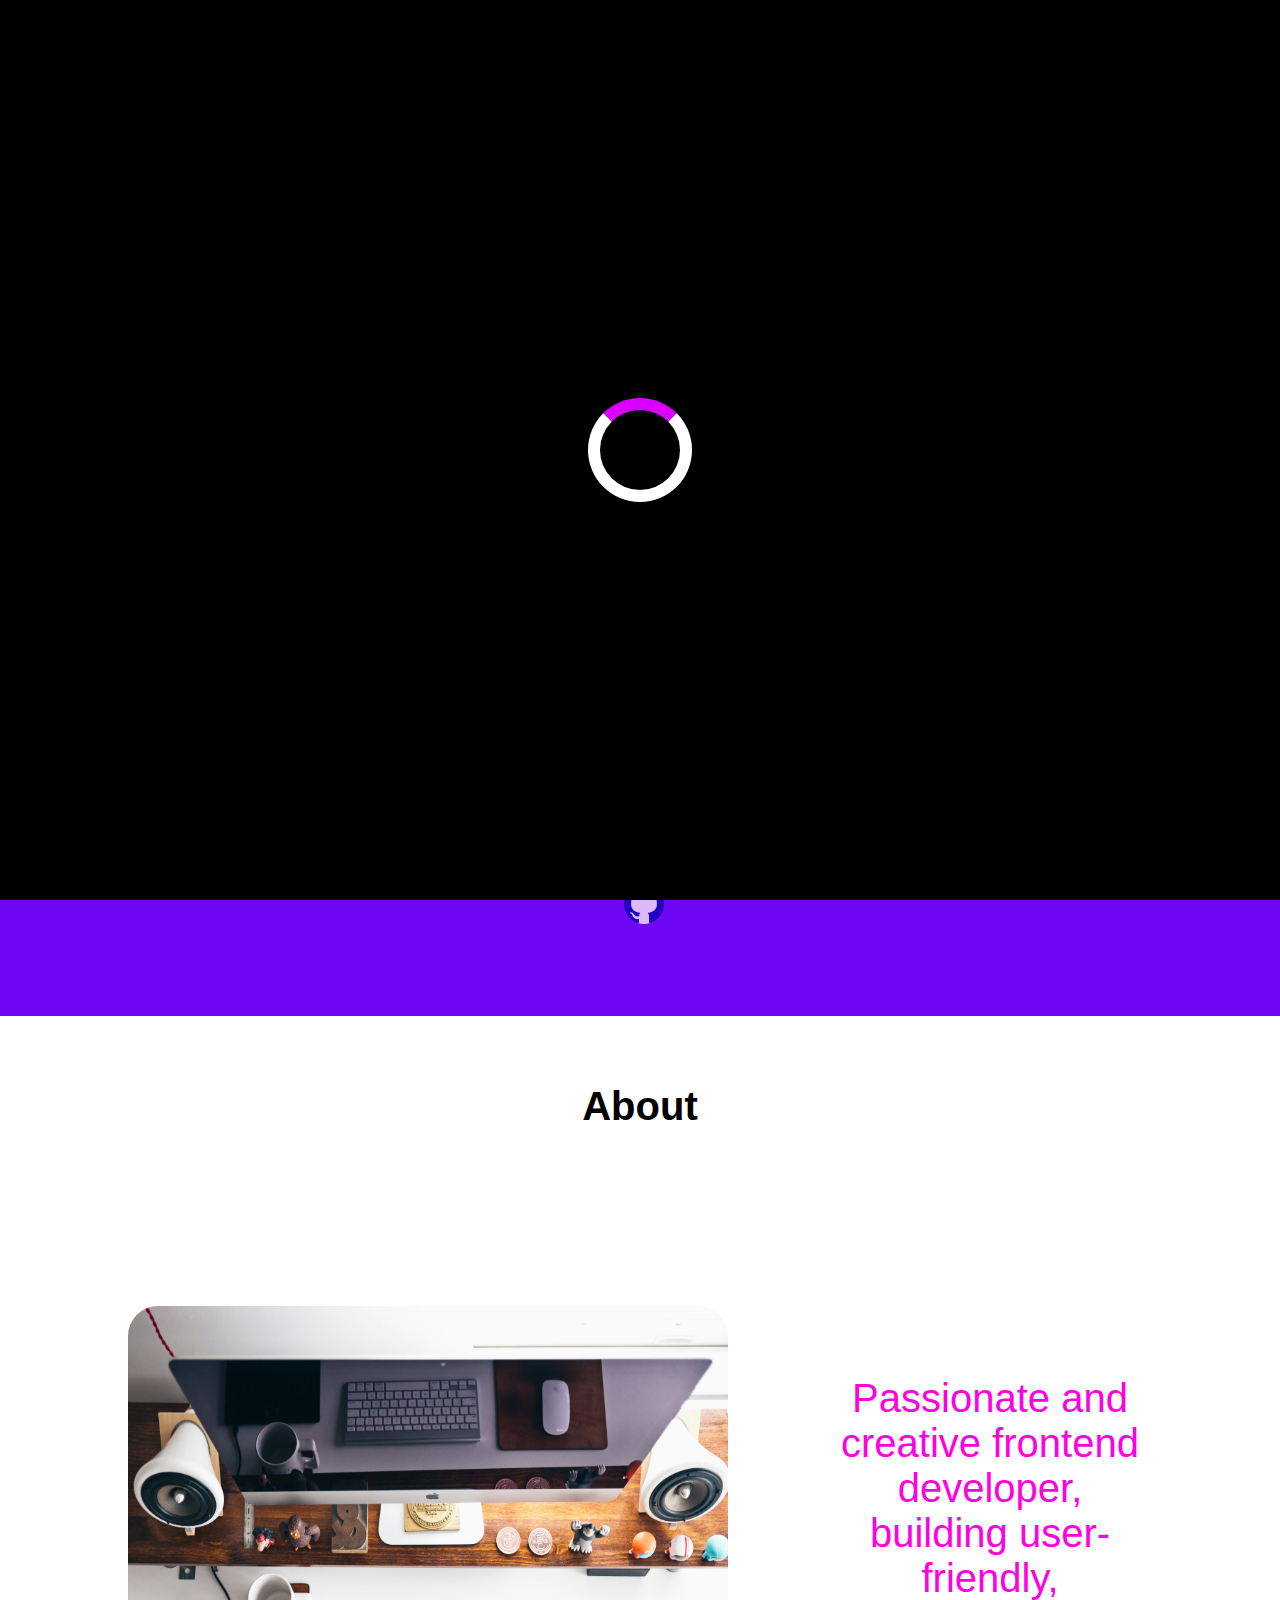
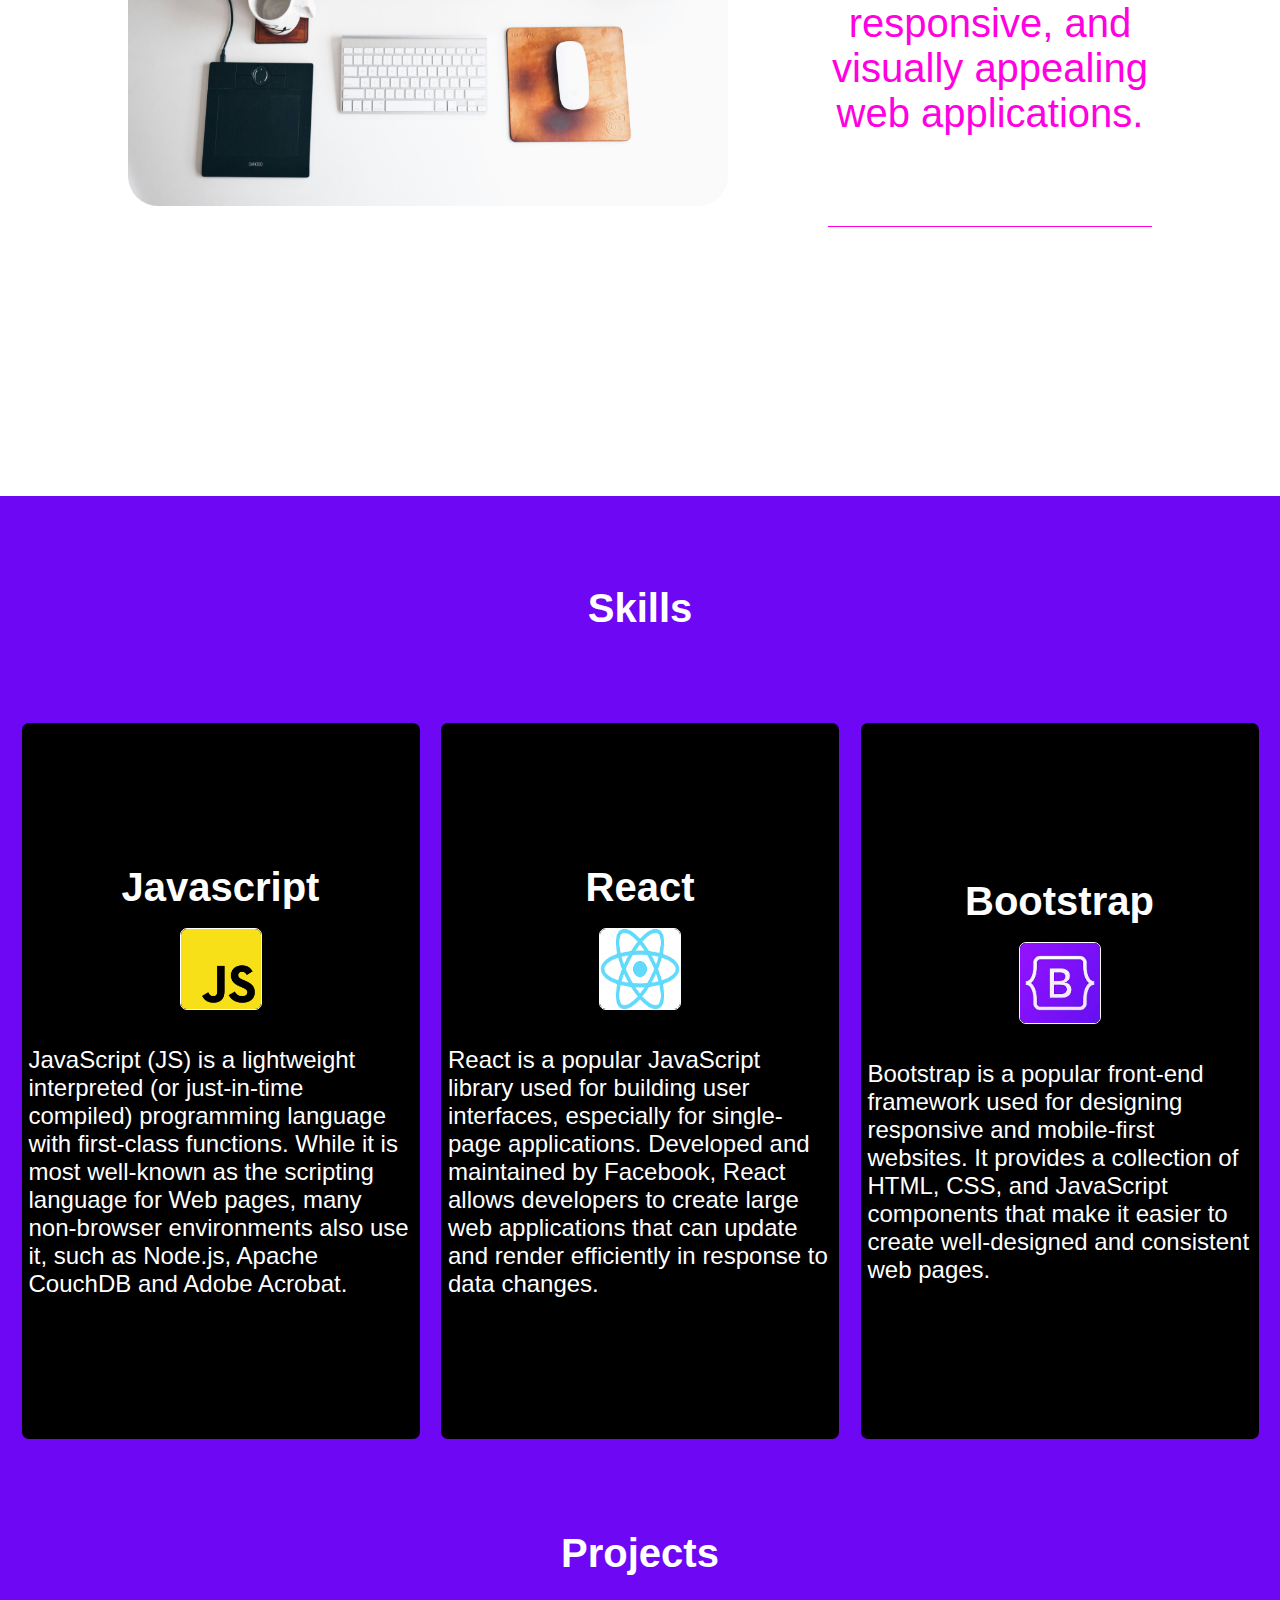
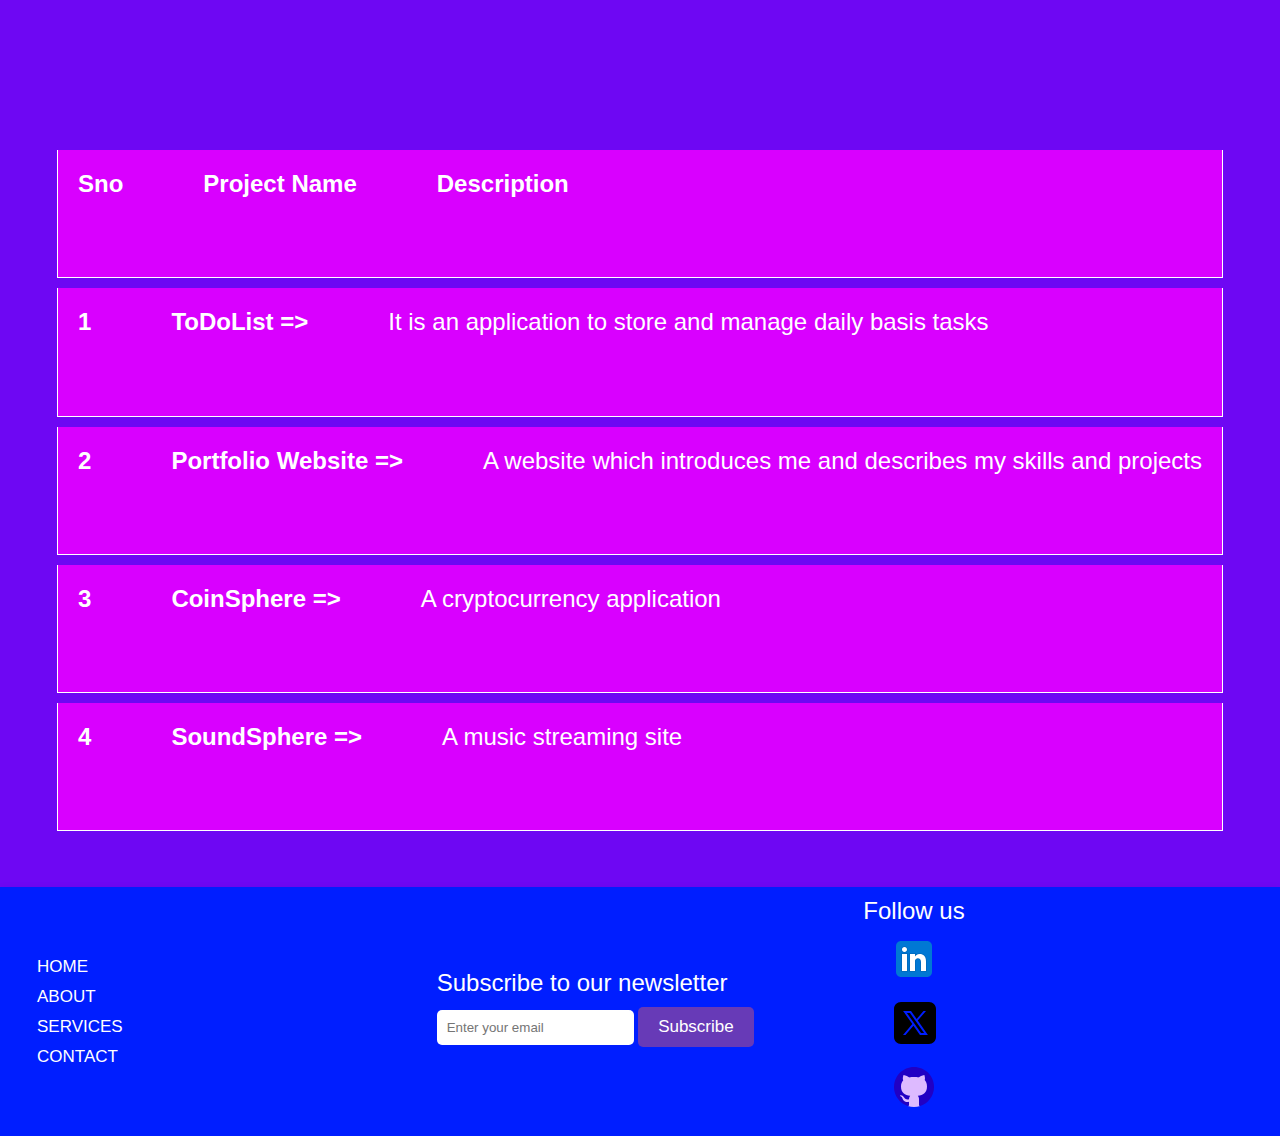
==== commit 28a4b221: "Update index.html" ====
--- a/index.html
+++ b/index.html
@@ -243,13 +243,13 @@
                 <div class="footer-section">
                     <p>Follow us</p>
                     <ul>
-                        <li><a href="#"><svg xmlns="http://www.w3.org/2000/svg" x="0px" y="0px" width="48" height="48" viewBox="0 0 48 48">
+                        <li><a href="https://www.linkedin.com/in/rishabh-kumar-932692291/"><svg xmlns="http://www.w3.org/2000/svg" x="0px" y="0px" width="48" height="48" viewBox="0 0 48 48">
                             <path fill="#0078d4" d="M42,37c0,2.762-2.238,5-5,5H11c-2.761,0-5-2.238-5-5V11c0-2.762,2.239-5,5-5h26c2.762,0,5,2.238,5,5	V37z"></path><path d="M30,37V26.901c0-1.689-0.819-2.698-2.192-2.698c-0.815,0-1.414,0.459-1.779,1.364	c-0.017,0.064-0.041,0.325-0.031,1.114L26,37h-7V18h7v1.061C27.022,18.356,28.275,18,29.738,18c4.547,0,7.261,3.093,7.261,8.274	L37,37H30z M11,37V18h3.457C12.454,18,11,16.528,11,14.499C11,12.472,12.478,11,14.514,11c2.012,0,3.445,1.431,3.486,3.479	C18,16.523,16.521,18,14.485,18H18v19H11z" opacity=".05"></path><path d="M30.5,36.5v-9.599c0-1.973-1.031-3.198-2.692-3.198c-1.295,0-1.935,0.912-2.243,1.677	c-0.082,0.199-0.071,0.989-0.067,1.326L25.5,36.5h-6v-18h6v1.638c0.795-0.823,2.075-1.638,4.238-1.638	c4.233,0,6.761,2.906,6.761,7.774L36.5,36.5H30.5z M11.5,36.5v-18h6v18H11.5z M14.457,17.5c-1.713,0-2.957-1.262-2.957-3.001	c0-1.738,1.268-2.999,3.014-2.999c1.724,0,2.951,1.229,2.986,2.989c0,1.749-1.268,3.011-3.015,3.011H14.457z" opacity=".07"></path><path fill="#fff" d="M12,19h5v17h-5V19z M14.485,17h-0.028C12.965,17,12,15.888,12,14.499C12,13.08,12.995,12,14.514,12	c1.521,0,2.458,1.08,2.486,2.499C17,15.887,16.035,17,14.485,17z M36,36h-5v-9.099c0-2.198-1.225-3.698-3.192-3.698	c-1.501,0-2.313,1.012-2.707,1.99C24.957,25.543,25,26.511,25,27v9h-5V19h5v2.616C25.721,20.5,26.85,19,29.738,19	c3.578,0,6.261,2.25,6.261,7.274L36,36L36,36z"></path>
                             </svg></a></li>
                         <li><a href="#"><svg xmlns="http://www.w3.org/2000/svg" x="0px" y="0px" width="50" height="50" viewBox="0 0 50 50">
                             <path d="M 11 4 C 7.134 4 4 7.134 4 11 L 4 39 C 4 42.866 7.134 46 11 46 L 39 46 C 42.866 46 46 42.866 46 39 L 46 11 C 46 7.134 42.866 4 39 4 L 11 4 z M 13.085938 13 L 21.023438 13 L 26.660156 21.009766 L 33.5 13 L 36 13 L 27.789062 22.613281 L 37.914062 37 L 29.978516 37 L 23.4375 27.707031 L 15.5 37 L 13 37 L 22.308594 26.103516 L 13.085938 13 z M 16.914062 15 L 31.021484 35 L 34.085938 35 L 19.978516 15 L 16.914062 15 z"></path>
                             </svg></a></li>
-                        <li><a href="#"><svg xmlns="http://www.w3.org/2000/svg" x="0px" y="0px" width="48" height="48" viewBox="0 0 48 48">
+                        <li><a href="https://github.com/AlieenBotrishabh"><svg xmlns="http://www.w3.org/2000/svg" x="0px" y="0px" width="48" height="48" viewBox="0 0 48 48">
                             <path fill="#2100c4" d="M24,4C12.954,4,4,12.954,4,24c0,8.887,5.801,16.411,13.82,19.016h12.36 C38.199,40.411,44,32.887,44,24C44,12.954,35.046,4,24,4z"></path><path fill="#ddbaff" d="M37,23.5c0-2.897-0.875-4.966-2.355-6.424C35.591,15.394,34.339,12,34.339,12 c-2.5,0.5-4.367,1.5-5.609,2.376C27.262,14.115,25.671,14,24,14c-1.71,0-3.339,0.118-4.834,0.393 c-1.242-0.879-3.115-1.889-5.632-2.393c0,0-1.284,3.492-0.255,5.146C11.843,18.6,11,20.651,11,23.5 c0,6.122,3.879,8.578,9.209,9.274C19.466,33.647,19,34.764,19,36l0,0.305c-0.163,0.045-0.332,0.084-0.514,0.108 c-1.107,0.143-2.271,0-2.833-0.333c-0.562-0.333-1.229-1.083-1.729-1.813c-0.422-0.616-1.263-2.032-3.416-1.979 c-0.376-0.01-0.548,0.343-0.5,0.563c0.043,0.194,0.213,0.5,0.896,0.75c0.685,0.251,1.063,0.854,1.438,1.458 c0.418,0.674,0.417,2.468,2.562,3.416c1.53,0.677,2.988,0.594,4.097,0.327l0.001,3.199c0,0.639-0.585,1.125-1.191,1.013 C19.755,43.668,21.833,44,24,44c2.166,0,4.243-0.332,6.19-0.984C29.584,43.127,29,42.641,29,42.002L29,36 c0-1.236-0.466-2.353-1.209-3.226C33.121,32.078,37,29.622,37,23.5z"></path><path fill="#ddbaff" d="M15,18l3.838-1.279c1.01-0.337,1.231-1.684,0.365-2.302l-0.037-0.026 c-2.399,0.44-4.445,1.291-5.888,2.753C13.596,17.658,14.129,18,15,18z"></path><path fill="#ddbaff" d="M28.693,14.402c-0.878,0.623-0.655,1.987,0.366,2.327L32.872,18c0.913,0,1.461-0.37,1.773-0.924 c-1.46-1.438-3.513-2.274-5.915-2.701C28.717,14.384,28.705,14.393,28.693,14.402z"></path><path fill="#ddbaff" d="M24,31c-1.525,0-2.874,0.697-3.791,1.774C21.409,32.931,22.681,33,24,33s2.591-0.069,3.791-0.226 C26.874,31.697,25.525,31,24,31z"></path>
                             </svg></a></li>
                     </ul>
@@ -276,4 +276,4 @@
         
 
       </script>
-</html>+</html>
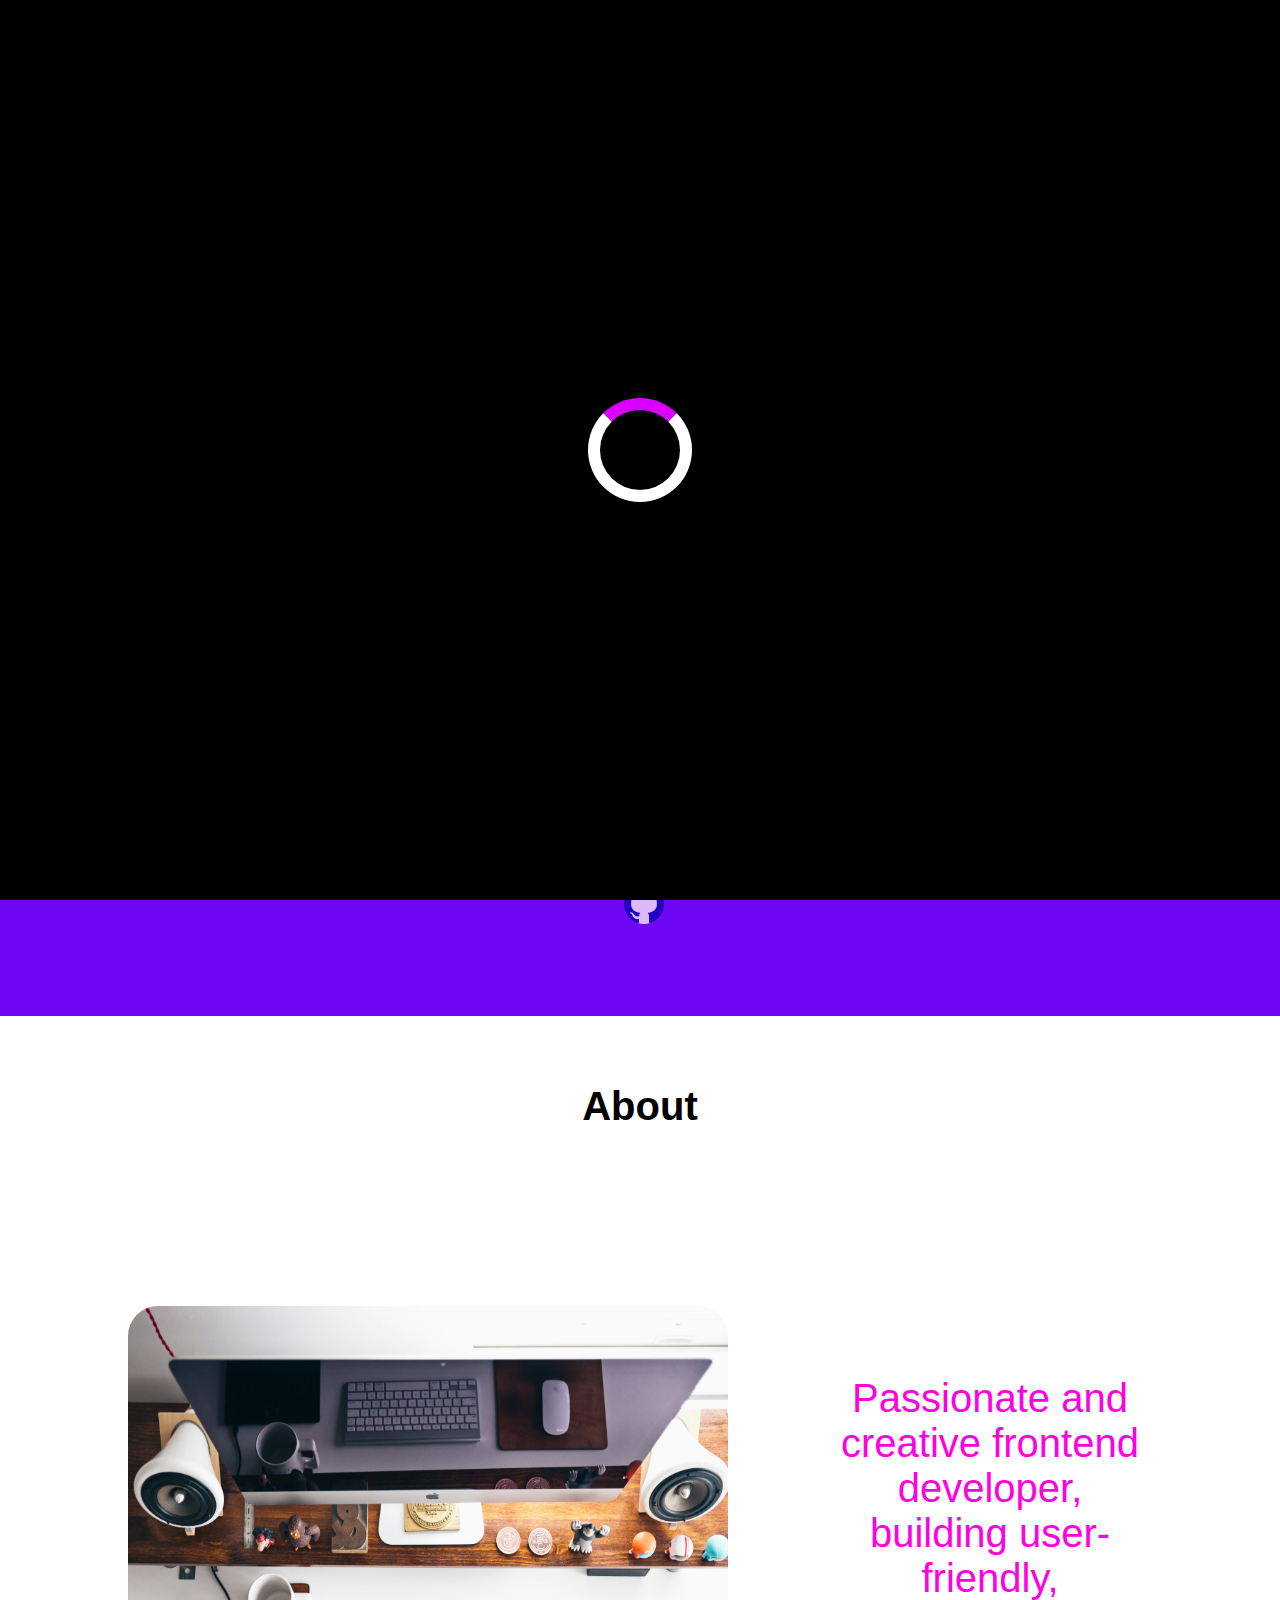
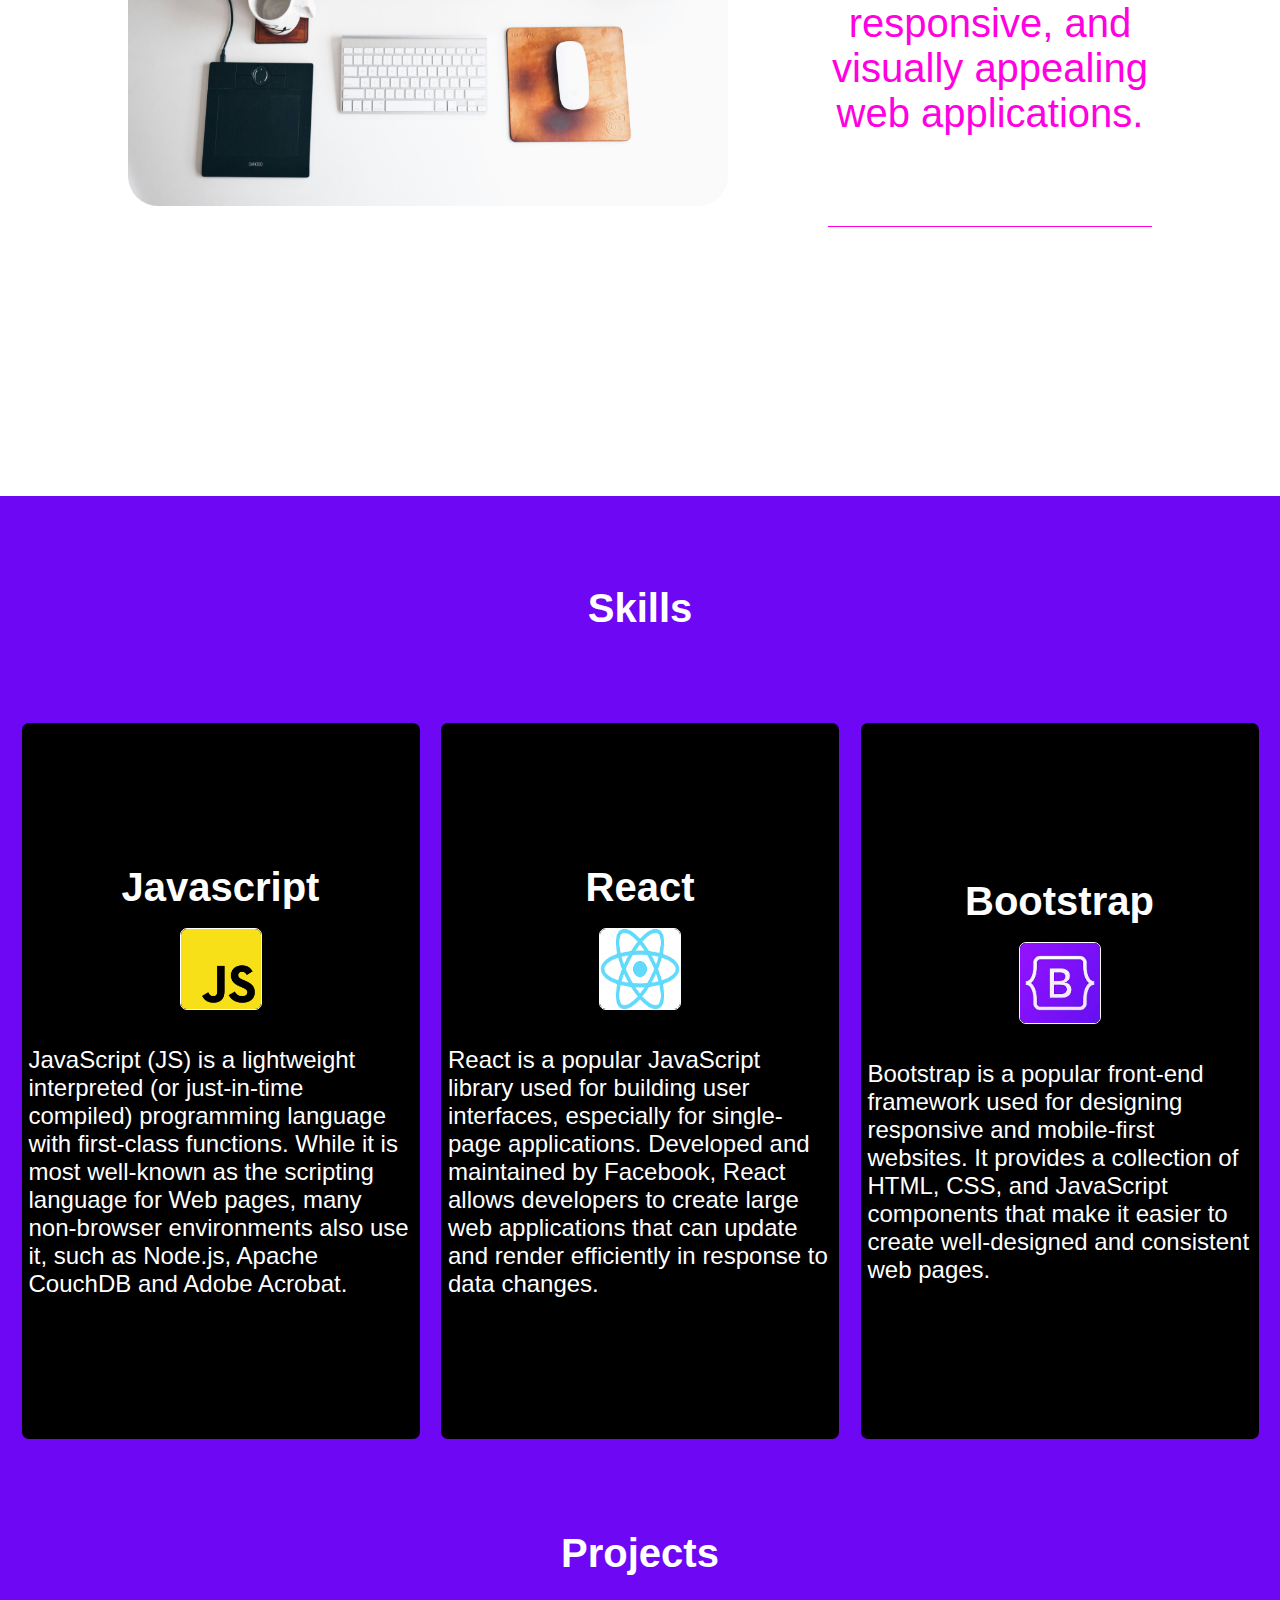
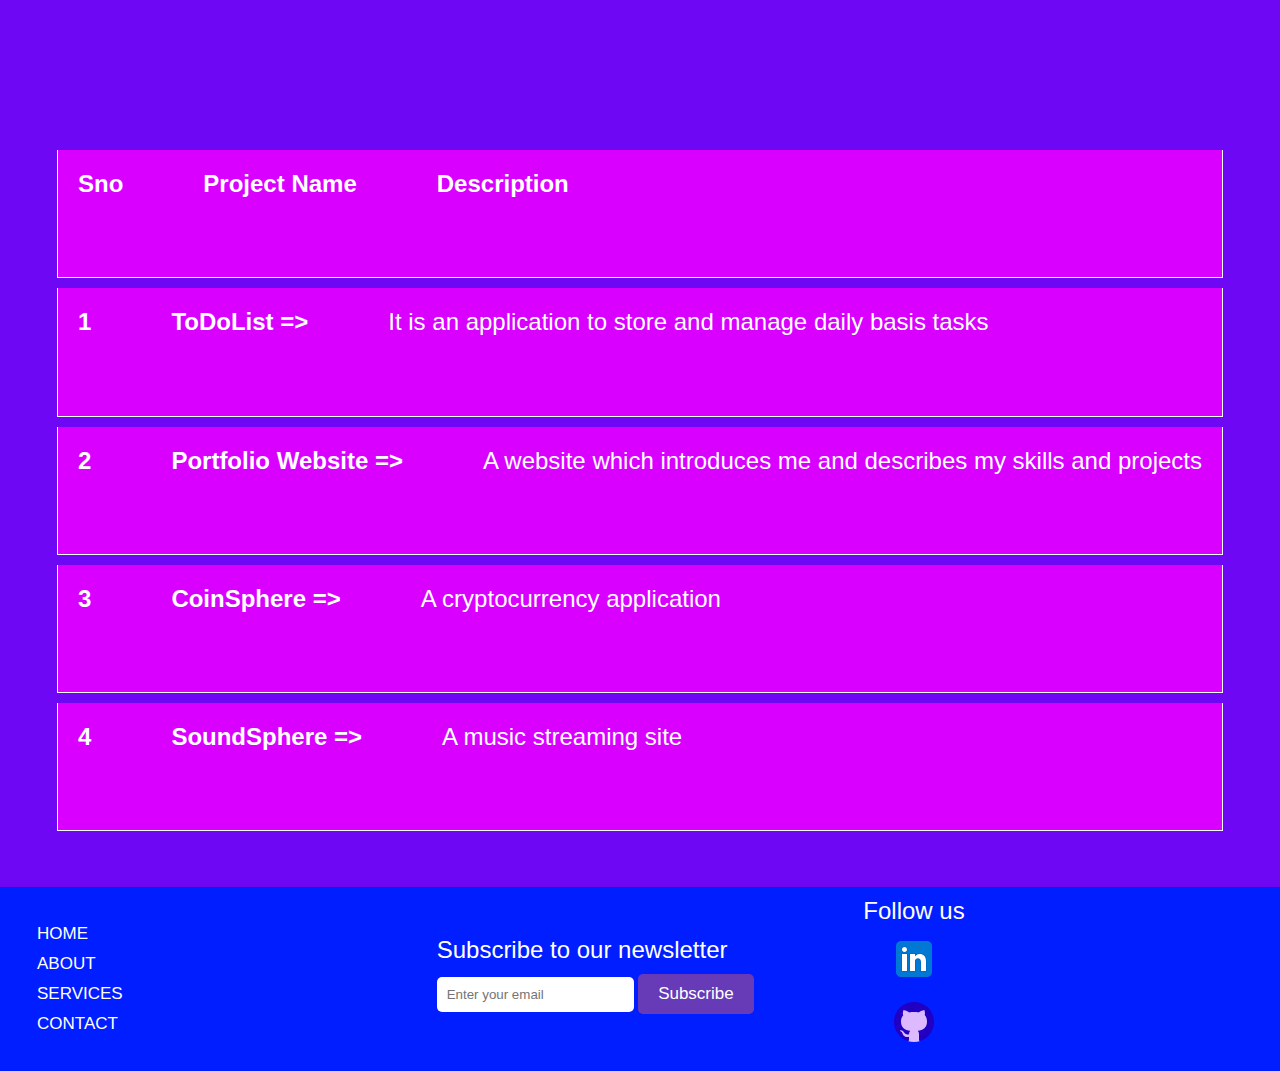
==== commit fa7567f6: "Update index.html" ====
--- a/index.html
+++ b/index.html
@@ -246,9 +246,6 @@
                         <li><a href="https://www.linkedin.com/in/rishabh-kumar-932692291/"><svg xmlns="http://www.w3.org/2000/svg" x="0px" y="0px" width="48" height="48" viewBox="0 0 48 48">
                             <path fill="#0078d4" d="M42,37c0,2.762-2.238,5-5,5H11c-2.761,0-5-2.238-5-5V11c0-2.762,2.239-5,5-5h26c2.762,0,5,2.238,5,5	V37z"></path><path d="M30,37V26.901c0-1.689-0.819-2.698-2.192-2.698c-0.815,0-1.414,0.459-1.779,1.364	c-0.017,0.064-0.041,0.325-0.031,1.114L26,37h-7V18h7v1.061C27.022,18.356,28.275,18,29.738,18c4.547,0,7.261,3.093,7.261,8.274	L37,37H30z M11,37V18h3.457C12.454,18,11,16.528,11,14.499C11,12.472,12.478,11,14.514,11c2.012,0,3.445,1.431,3.486,3.479	C18,16.523,16.521,18,14.485,18H18v19H11z" opacity=".05"></path><path d="M30.5,36.5v-9.599c0-1.973-1.031-3.198-2.692-3.198c-1.295,0-1.935,0.912-2.243,1.677	c-0.082,0.199-0.071,0.989-0.067,1.326L25.5,36.5h-6v-18h6v1.638c0.795-0.823,2.075-1.638,4.238-1.638	c4.233,0,6.761,2.906,6.761,7.774L36.5,36.5H30.5z M11.5,36.5v-18h6v18H11.5z M14.457,17.5c-1.713,0-2.957-1.262-2.957-3.001	c0-1.738,1.268-2.999,3.014-2.999c1.724,0,2.951,1.229,2.986,2.989c0,1.749-1.268,3.011-3.015,3.011H14.457z" opacity=".07"></path><path fill="#fff" d="M12,19h5v17h-5V19z M14.485,17h-0.028C12.965,17,12,15.888,12,14.499C12,13.08,12.995,12,14.514,12	c1.521,0,2.458,1.08,2.486,2.499C17,15.887,16.035,17,14.485,17z M36,36h-5v-9.099c0-2.198-1.225-3.698-3.192-3.698	c-1.501,0-2.313,1.012-2.707,1.99C24.957,25.543,25,26.511,25,27v9h-5V19h5v2.616C25.721,20.5,26.85,19,29.738,19	c3.578,0,6.261,2.25,6.261,7.274L36,36L36,36z"></path>
                             </svg></a></li>
-                        <li><a href="#"><svg xmlns="http://www.w3.org/2000/svg" x="0px" y="0px" width="50" height="50" viewBox="0 0 50 50">
-                            <path d="M 11 4 C 7.134 4 4 7.134 4 11 L 4 39 C 4 42.866 7.134 46 11 46 L 39 46 C 42.866 46 46 42.866 46 39 L 46 11 C 46 7.134 42.866 4 39 4 L 11 4 z M 13.085938 13 L 21.023438 13 L 26.660156 21.009766 L 33.5 13 L 36 13 L 27.789062 22.613281 L 37.914062 37 L 29.978516 37 L 23.4375 27.707031 L 15.5 37 L 13 37 L 22.308594 26.103516 L 13.085938 13 z M 16.914062 15 L 31.021484 35 L 34.085938 35 L 19.978516 15 L 16.914062 15 z"></path>
-                            </svg></a></li>
                         <li><a href="https://github.com/AlieenBotrishabh"><svg xmlns="http://www.w3.org/2000/svg" x="0px" y="0px" width="48" height="48" viewBox="0 0 48 48">
                             <path fill="#2100c4" d="M24,4C12.954,4,4,12.954,4,24c0,8.887,5.801,16.411,13.82,19.016h12.36 C38.199,40.411,44,32.887,44,24C44,12.954,35.046,4,24,4z"></path><path fill="#ddbaff" d="M37,23.5c0-2.897-0.875-4.966-2.355-6.424C35.591,15.394,34.339,12,34.339,12 c-2.5,0.5-4.367,1.5-5.609,2.376C27.262,14.115,25.671,14,24,14c-1.71,0-3.339,0.118-4.834,0.393 c-1.242-0.879-3.115-1.889-5.632-2.393c0,0-1.284,3.492-0.255,5.146C11.843,18.6,11,20.651,11,23.5 c0,6.122,3.879,8.578,9.209,9.274C19.466,33.647,19,34.764,19,36l0,0.305c-0.163,0.045-0.332,0.084-0.514,0.108 c-1.107,0.143-2.271,0-2.833-0.333c-0.562-0.333-1.229-1.083-1.729-1.813c-0.422-0.616-1.263-2.032-3.416-1.979 c-0.376-0.01-0.548,0.343-0.5,0.563c0.043,0.194,0.213,0.5,0.896,0.75c0.685,0.251,1.063,0.854,1.438,1.458 c0.418,0.674,0.417,2.468,2.562,3.416c1.53,0.677,2.988,0.594,4.097,0.327l0.001,3.199c0,0.639-0.585,1.125-1.191,1.013 C19.755,43.668,21.833,44,24,44c2.166,0,4.243-0.332,6.19-0.984C29.584,43.127,29,42.641,29,42.002L29,36 c0-1.236-0.466-2.353-1.209-3.226C33.121,32.078,37,29.622,37,23.5z"></path><path fill="#ddbaff" d="M15,18l3.838-1.279c1.01-0.337,1.231-1.684,0.365-2.302l-0.037-0.026 c-2.399,0.44-4.445,1.291-5.888,2.753C13.596,17.658,14.129,18,15,18z"></path><path fill="#ddbaff" d="M28.693,14.402c-0.878,0.623-0.655,1.987,0.366,2.327L32.872,18c0.913,0,1.461-0.37,1.773-0.924 c-1.46-1.438-3.513-2.274-5.915-2.701C28.717,14.384,28.705,14.393,28.693,14.402z"></path><path fill="#ddbaff" d="M24,31c-1.525,0-2.874,0.697-3.791,1.774C21.409,32.931,22.681,33,24,33s2.591-0.069,3.791-0.226 C26.874,31.697,25.525,31,24,31z"></path>
                             </svg></a></li>
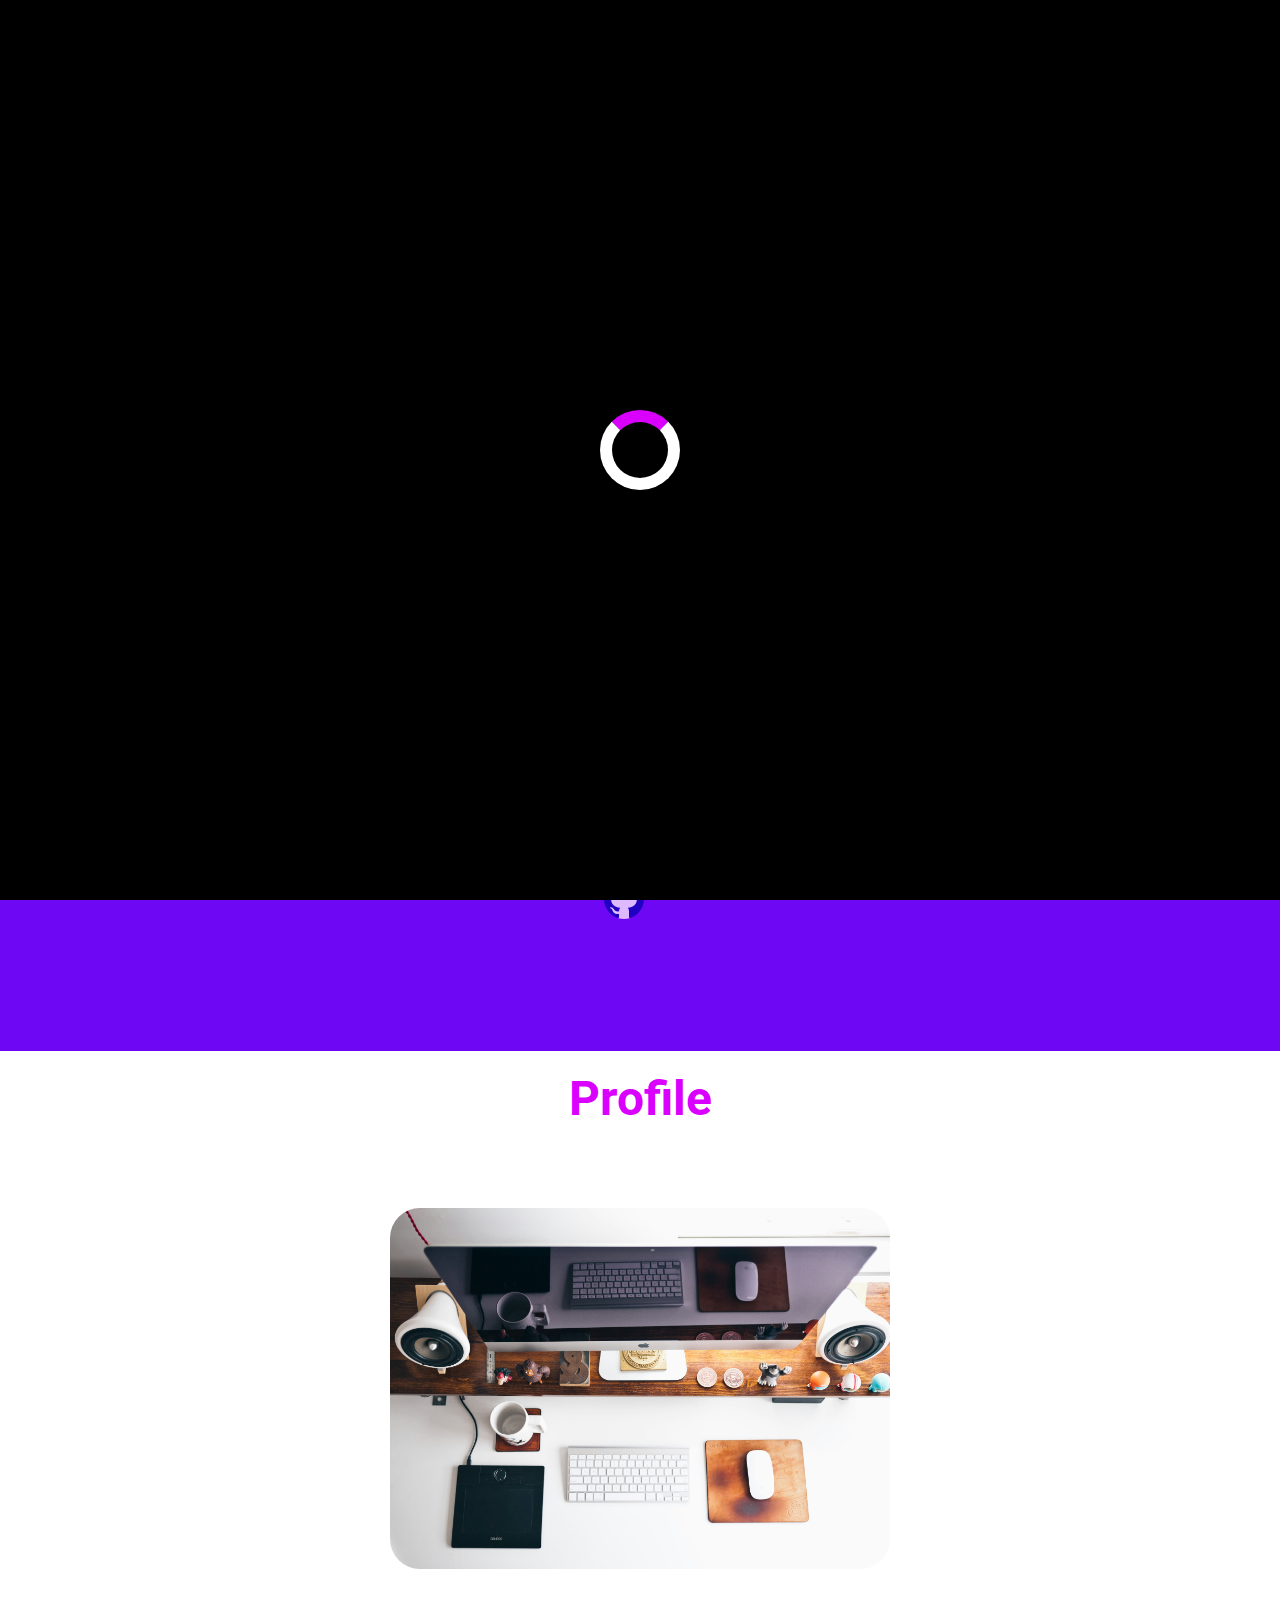
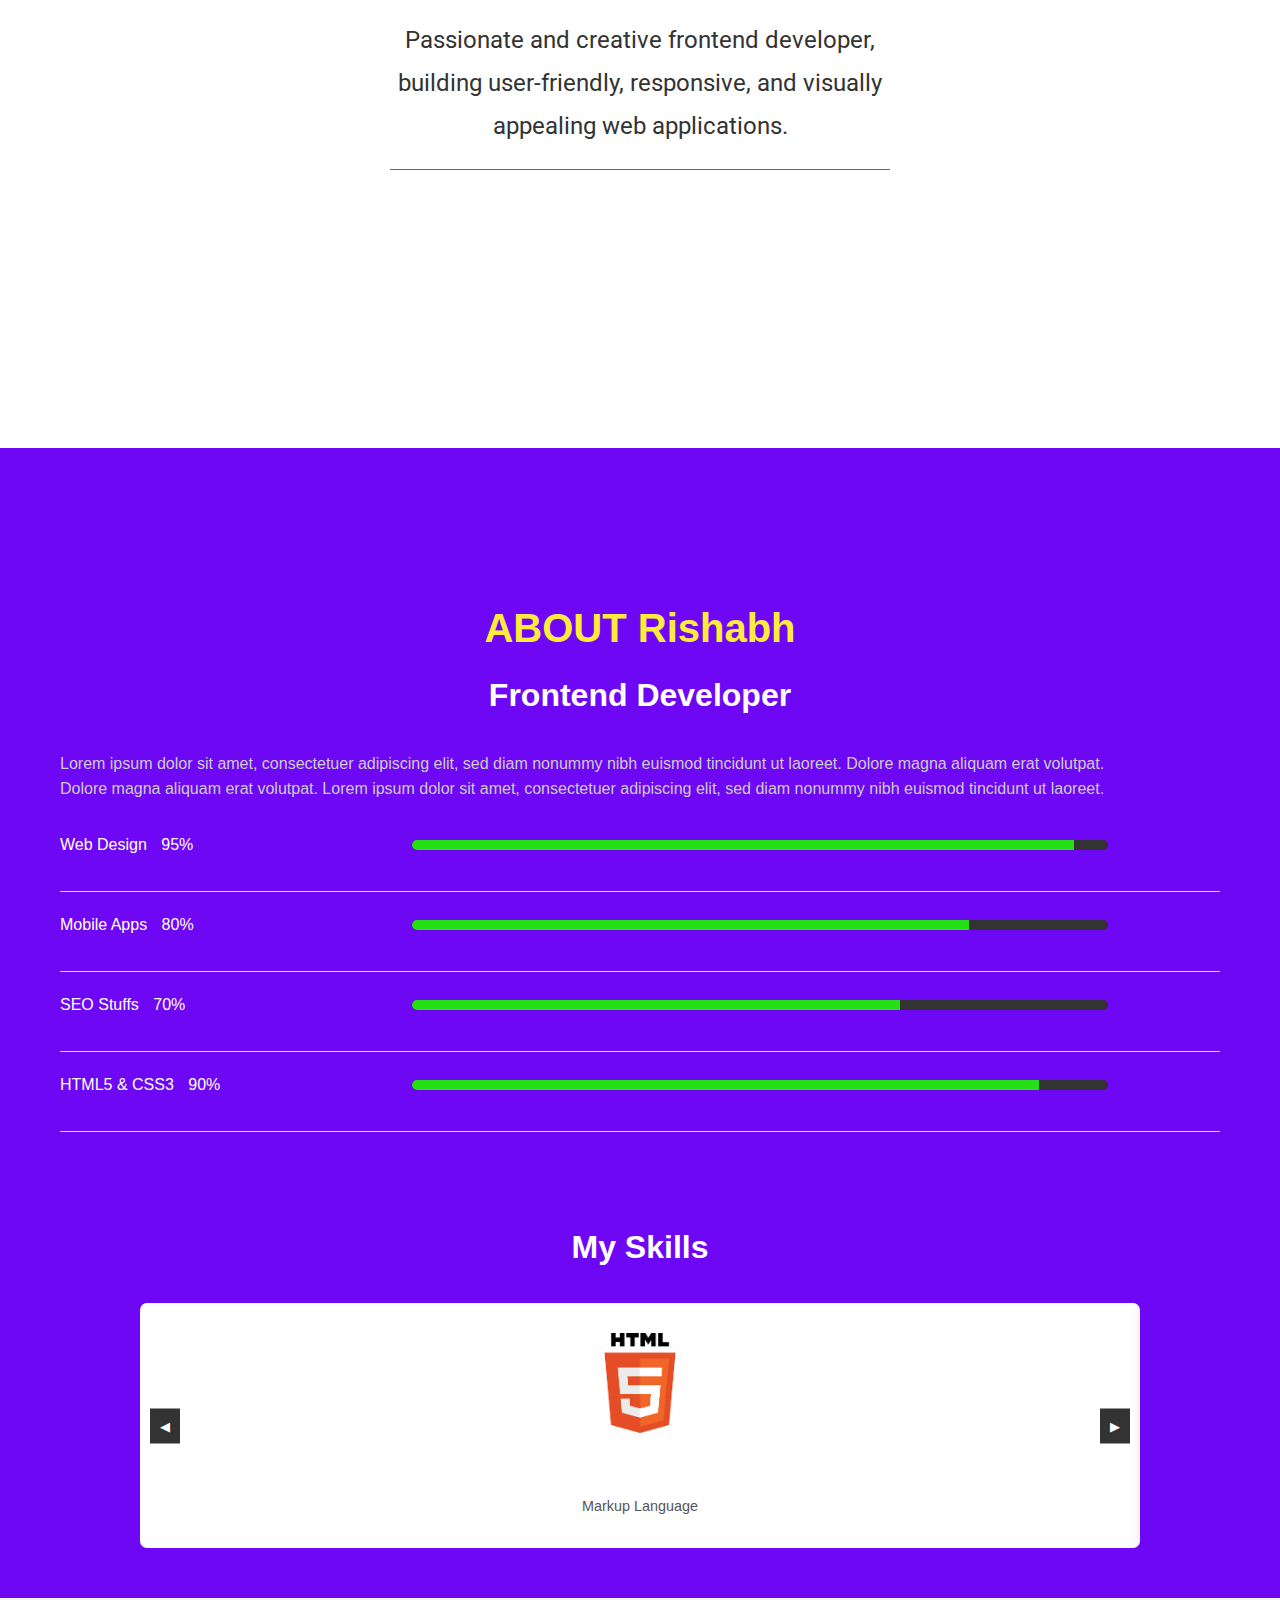
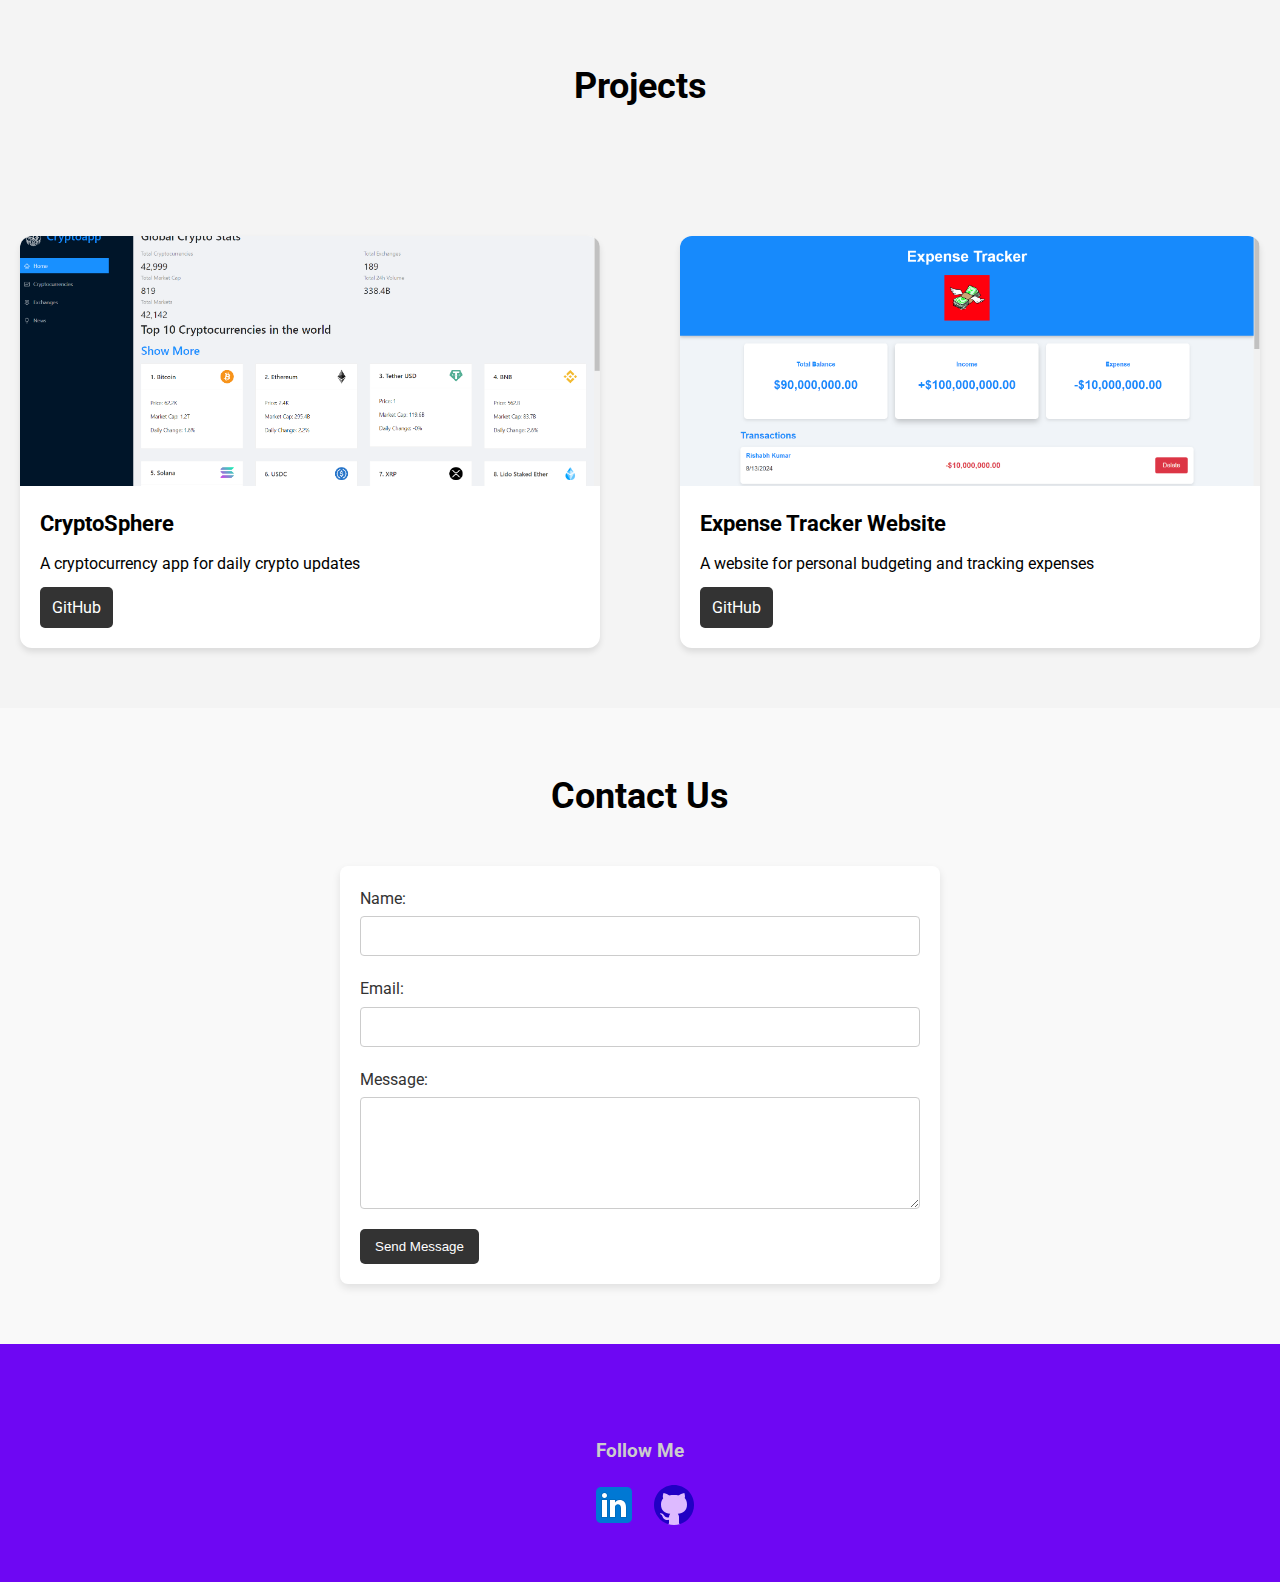
==== commit 57faa8e9: "Update index.html" ====
--- a/index.html
+++ b/index.html
@@ -4,25 +4,27 @@
         <title>Portfolio Website</title>
         <link rel="icon" href="A.png">
         <link rel="stylesheet" href="styles.css">
+        <link href="https://fonts.googleapis.com/css2?family=Poppins:wght@400;700&display=swap" rel="stylesheet">
+        <link href="https://fonts.googleapis.com/css2?family=Roboto:wght@400;500&display=swap" rel="stylesheet">
+
     </head>
     <body>
         <div class="loader-wrapper">
             <div class="loader"></div>
         </div>
         <div class="header">
-        <nav>
-            <ul>
-                <img src="A.png" alt="" class="logoimage">
-                <li><a href="">Resume</a></li>
-            <li><a href="">Home</a></li>
-            <li><a href="">About</a></li>
-            <li><a href="">Contact</a></li>
-            </ul>
-        </nav>
+            <div class="hamburger" onclick="toggleSidebar()"></div>
+            <div class="sidebar">
+                <ul>
+                    <li><a href="#home">Home</a></li>
+                    <li><a href="#about">About</a></li>
+                    <li><a href="#projects">Projects</a></li>
+                </ul>
+            </div>            
         <div class="sticky">
             <nav>
                 <ul>
-                    <img src="A.png" alt="" class="logoimage">
+
                     <li><a href="resume.pdf" download>Resume</a></li>
                 <li><a href="#" onclick="scrollToElement1(); return false;">Skills</a></li>
                 <li><a href="#" onclick="scrollToElement2(); return false;">Projects</a></li>
@@ -150,11 +152,10 @@
                 <path fill="#2100c4" d="M24,4C12.954,4,4,12.954,4,24c0,8.887,5.801,16.411,13.82,19.016h12.36 C38.199,40.411,44,32.887,44,24C44,12.954,35.046,4,24,4z"></path><path fill="#ddbaff" d="M37,23.5c0-2.897-0.875-4.966-2.355-6.424C35.591,15.394,34.339,12,34.339,12 c-2.5,0.5-4.367,1.5-5.609,2.376C27.262,14.115,25.671,14,24,14c-1.71,0-3.339,0.118-4.834,0.393 c-1.242-0.879-3.115-1.889-5.632-2.393c0,0-1.284,3.492-0.255,5.146C11.843,18.6,11,20.651,11,23.5 c0,6.122,3.879,8.578,9.209,9.274C19.466,33.647,19,34.764,19,36l0,0.305c-0.163,0.045-0.332,0.084-0.514,0.108 c-1.107,0.143-2.271,0-2.833-0.333c-0.562-0.333-1.229-1.083-1.729-1.813c-0.422-0.616-1.263-2.032-3.416-1.979 c-0.376-0.01-0.548,0.343-0.5,0.563c0.043,0.194,0.213,0.5,0.896,0.75c0.685,0.251,1.063,0.854,1.438,1.458 c0.418,0.674,0.417,2.468,2.562,3.416c1.53,0.677,2.988,0.594,4.097,0.327l0.001,3.199c0,0.639-0.585,1.125-1.191,1.013 C19.755,43.668,21.833,44,24,44c2.166,0,4.243-0.332,6.19-0.984C29.584,43.127,29,42.641,29,42.002L29,36 c0-1.236-0.466-2.353-1.209-3.226C33.121,32.078,37,29.622,37,23.5z"></path><path fill="#ddbaff" d="M15,18l3.838-1.279c1.01-0.337,1.231-1.684,0.365-2.302l-0.037-0.026 c-2.399,0.44-4.445,1.291-5.888,2.753C13.596,17.658,14.129,18,15,18z"></path><path fill="#ddbaff" d="M28.693,14.402c-0.878,0.623-0.655,1.987,0.366,2.327L32.872,18c0.913,0,1.461-0.37,1.773-0.924 c-1.46-1.438-3.513-2.274-5.915-2.701C28.717,14.384,28.705,14.393,28.693,14.402z"></path><path fill="#ddbaff" d="M24,31c-1.525,0-2.874,0.697-3.791,1.774C21.409,32.931,22.681,33,24,33s2.591-0.069,3.791-0.226 C26.874,31.697,25.525,31,24,31z"></path>
                 </svg></a>
             </div>
-
         </div><br><br>
     </div><br><br><br><br><br>
     <div class="heading">
-        <h1>About</h1>
+        <h1>Profile</h1>
         </div>
     <div class="about">
         <div class="box">
@@ -166,93 +167,162 @@
         </div>
         </div>
     </div><br><br><br><br><br>
-        <h1>Skills</h1>
-        <div class="description" id="description">
-            
-            <div class="box1">
-                <h2>Javascript</h2><br>
-                <img src="A9.png" alt=""><br><br>
-                <p>JavaScript (JS) is a lightweight interpreted (or just-in-time compiled) programming language with first-class functions. While it is most well-known as the scripting language for Web pages, many non-browser environments also use it, such as Node.js, Apache CouchDB and Adobe Acrobat.</p>
-            </div>
-            <div class="box2">
-                <h2>React</h2><br>
-                <img src="B.png" alt=""><br><br>
-                <p>React is a popular JavaScript library used for building user interfaces, especially for single-page applications. Developed and maintained by Facebook, React allows developers to create large web applications that can update and render efficiently in response to data changes.</p>
-            </div>
-            <div class="box3">
-                <h2>Bootstrap</h2><br>
-                <img src="B3.jpeg" alt=""><br><br>
-                <p>Bootstrap is a popular front-end framework used for designing responsive and mobile-first websites. It provides a collection of HTML, CSS, and JavaScript components that make it easier to create well-designed and consistent web pages.</p>
-            </div>
-        </div>
-        <div class="Projects" id="projects">
-            <h1>Projects</h1><br><br>
-            <div class="project1">
-                <h2>Sno</h2>
-                <h2>
-                    Project Name
-                </h2>
-                <h2>Description</h2>
-                
-            </div>
-            <div class="project2">
-                <h2>1</h2>
-                <h2>
-                    ToDoList => 
-                </h2>
-                <p>It is an application to store and manage daily basis tasks</p>
-            </div>
-            <div class="project3">
-                <h2>2</h2>
-                <h2>
-                    Portfolio Website => 
-                </h2>
-                <p>A website which introduces me and describes my skills and projects</p>
-            </div>
-            <div class="project4">
-                <h2>3</h2>
-                <h2>
-                    CoinSphere => 
-                </h2>
-                <p>A cryptocurrency application</p>
-            </div>
-            <div class="project5">
-                <h2>4</h2>
-                <h2>
-                    SoundSphere => 
-                </h2>
-                <p>A music streaming site</p>
-            </div>
-        </div>
+    <div class="body2" id="body2">
+    <div class="container2">
+        <h1>ABOUT Rishabh</h1>
+        <h2>Frontend Developer</h2>
+        <div class="section">
+            <div>
+                <p>Lorem ipsum dolor sit amet, consectetuer adipiscing elit, sed diam nonummy nibh euismod tincidunt ut laoreet. Dolore magna aliquam erat volutpat.</p>
+                <p>Dolore magna aliquam erat volutpat. Lorem ipsum dolor sit amet, consectetuer adipiscing elit, sed diam nonummy nibh euismod tincidunt ut laoreet.</p>
+            </div>
+            <div class="skills">
+                <div class="skill">
+                    <div class="skill-name">Web Design <span class="skill-percentage">95%</span></div>
+                    <div class="skill-bar"><div class="skill-progress" data-width="95"></div></div>
+                </div>
+                <div class="skill">
+                    <div class="skill-name">Mobile Apps <span class="skill-percentage">80%</span></div>
+                    <div class="skill-bar"><div class="skill-progress" data-width="80"></div></div>
+                </div>
+                <div class="skill">
+                    <div class="skill-name">SEO Stuffs <span class="skill-percentage">70%</span></div>
+                    <div class="skill-bar"><div class="skill-progress" data-width="70"></div></div>
+                </div>
+                <div class="skill">
+                    <div class="skill-name">HTML5 & CSS3 <span class="skill-percentage">90%</span></div>
+                    <div class="skill-bar"><div class="skill-progress" data-width="90"></div></div>
+                </div>
+            </div>
+        </div>
+    </div>
+    <section class="skills-section">
+        <h2>My Skills</h2>
+        <div class="carousel">
+          <div class="carousel-track-container">
+            <ul class="carousel-track">
+              <li class="carousel-slide current-slide">
+                <div class="skill-card">
+                  <img src="B9.png" alt="HTML logo" class="skill-image">
+                  <h3>HTML</h3>
+                  <p>Markup Language</p>
+                </div>
+              </li>
+              <li class="carousel-slide">
+                <div class="skill-card">
+                  <img src="B3.jpeg" alt="CSS logo" class="skill-image">
+                  <h3>Bootstrap</h3>
+                  <p>Framework</p>
+                </div>
+              </li>
+              <li class="carousel-slide">
+                <div class="skill-card">
+                  <img src="A9.png" alt="JavaScript logo" class="skill-image">
+                  <h3>JavaScript</h3>
+                  <p>Scripting Language</p>
+                </div>
+              </li>
+              <li class="carousel-slide">
+                <div class="skill-card">
+                  <img src="B.png" alt="React logo" class="skill-image">
+                  <h3>React</h3>
+                  <p>JS Framework</p>
+                </div>
+              </li>
+            </ul>
+          </div>
+          <button class="carousel-button left-btn">◀</button>
+          <button class="carousel-button right-btn">▶</button>
+        </div>
+      </section>
+    </div>
+    <section class="projects-section" id="projects-section">
+        <h2 class="section-title">Projects</h2>
+      
+          <div class="project-card">
+            <img src="C3.png" alt="Project 2" class="project-image" />
+            <div class="project-info">
+              <h3 class="project-title" style="color: black;">CryptoSphere</h3>
+              <p class="project-description" style="color: black;">A cryptocurrency app for daily crypto updates</p>
+              <a href="https://github.com/AlieenBotrishabh" target="_blank" class="github-link">GitHub</a>
+            </div>
+            <div class="project-details" style="display: none;">
+              <p>CryptoSphere provides real-time updates on cryptocurrency prices, market trends, and portfolio tracking, helping users stay informed in the dynamic crypto market.</p>
+            </div>
+          </div>
+      
+          <div class="project-card">
+            <img src="C6.png" alt="Project 3" class="project-image" />
+            <div class="project-info">
+              <h3 class="project-title" style="color: black;">Expense Tracker Website</h3>
+              <p class="project-description" style="color: black;">A website for personal budgeting and tracking expenses</p>
+              <a href="https://github.com/AlieenBotrishabh/Expense-Tracking-Website" target="_blank" class="github-link">GitHub</a>
+            </div>
+            <div class="project-details" style="display: none;">
+              <p>This expense tracker allows users to manage their budgets, categorize expenses, and visualize spending trends over time, making personal finance management easier.</p>
+            </div>
+          </div>
+      
+          <!-- Add more project cards as needed -->
+        </div>
+      </section>
+
+
+      <section class="contact-section" id="contact-section">
+        <h2 class="section-title">Contact Us</h2>
+        <form class="contact-form">
+          <div class="form-group">
+            <label for="name">Name:</label>
+            <input type="text" id="name" name="name" required />
+          </div>
+          <div class="form-group">
+            <label for="email">Email:</label>
+            <input type="email" id="email" name="email" required />
+          </div>
+          <div class="form-group">
+            <label for="message">Message:</label>
+            <textarea id="message" name="message" rows="5" required></textarea>
+          </div>
+          <button type="submit" class="submit-button">Send Message</button>
+        </form>
+      </section>
+      
+      
+      
+      
+      
         <br><br>
-        <footer class="footer" id="footer">
-            <div class="footer-container">
+        <footer class="footer-section">
+            <div class="footer-content">
                 <div class="footer-section">
-                    <ul>
-                        <li><a href="#">Home</a></li>
-                        <li><a href="#">About</a></li>
-                        <li><a href="#">Services</a></li>
-                        <li><a href="#">Contact</a></li>
+                    <p>Follow Me</p>
+                    <ul class="social-links">
+                        <li>
+                            <a href="https://www.linkedin.com/in/rishabh-kumar-932692291/" class="social-icon" aria-label="LinkedIn">
+                                <svg xmlns="http://www.w3.org/2000/svg" x="0px" y="0px" width="48" height="48" viewBox="0 0 48 48">
+                                    <path fill="#0078d4" d="M42,37c0,2.762-2.238,5-5,5H11c-2.761,0-5-2.238-5-5V11c0-2.762,2.239-5,5-5h26c2.762,0,5,2.238,5,5	V37z"></path>
+                                    <path d="M30,37V26.901c0-1.689-0.819-2.698-2.192-2.698c-0.815,0-1.414,0.459-1.779,1.364	c-0.017,0.064-0.041,0.325-0.031,1.114L26,37h-7V18h7v1.061C27.022,18.356,28.275,18,29.738,18c4.547,0,7.261,3.093,7.261,8.274	L37,37H30z M11,37V18h3.457C12.454,18,11,16.528,11,14.499C11,12.472,12.478,11,14.514,11c2.012,0,3.445,1.431,3.486,3.479	C18,16.523,16.521,18,14.485,18H18v19H11z" opacity=".05"></path>
+                                    <path d="M30.5,36.5v-9.599c0-1.973-1.031-3.198-2.692-3.198c-1.295,0-1.935,0.912-2.243,1.677	c-0.082,0.199-0.071,0.989-0.067,1.326L25.5,36.5h-6v-18h6v1.638c0.795-0.823,2.075-1.638,4.238-1.638	c4.233,0,6.761,2.906,6.761,7.774L36.5,36.5H30.5z M11.5,36.5v-18h6v18H11.5z M14.457,17.5c-1.713,0-2.957-1.262-2.957-3.001	c0-1.738,1.268-2.999,3.014-2.999c1.724,0,2.951,1.229,2.986,2.989c0,1.749-1.268,3.011-3.015,3.011H14.457z" opacity=".07"></path>
+                                    <path fill="#fff" d="M12,19h5v17h-5V19z M14.485,17h-0.028C12.965,17,12,15.888,12,14.499C12,13.08,12.995,12,14.514,12	c1.521,0,2.458,1.08,2.486,2.499C17,15.887,16.035,17,14.485,17z M36,36h-5v-9.099c0-2.198-1.225-3.698-3.192-3.698	c-1.501,0-2.313,1.012-2.707,1.99C24.957,25.543,25,26.511,25,27v9h-5V19h5v2.616C25.721,20.5,26.85,19,29.738,19	c3.578,0,6.261,2.25,6.261,7.274L36,36L36,36z"></path>
+                                </svg>
+                            </a>
+                        </li>
+                        <li>
+                            <a href="https://github.com/AlieenBotrishabh" class="social-icon" aria-label="GitHub">
+                                <svg xmlns="http://www.w3.org/2000/svg" x="0px" y="0px" width="48" height="48" viewBox="0 0 48 48">
+                                    <path fill="#2100c4" d="M24,4C12.954,4,4,12.954,4,24c0,8.887,5.801,16.411,13.82,19.016h12.36 C38.199,40.411,44,32.887,44,24C44,12.954,35.046,4,24,4z"></path>
+                                    <path fill="#ddbaff" d="M37,23.5c0-2.897-0.875-4.966-2.355-6.424C35.591,15.394,34.339,12,34.339,12 c-2.5,0.5-4.367,1.5-5.609,2.376C27.262,14.115,25.671,14,24,14c-1.71,0-3.339,0.118-4.834,0.393 c-1.242-0.879-3.115-1.889-5.632-2.393c0,0-1.284,3.492-0.255,5.146C11.843,18.6,11,20.651,11,23.5 c0,6.122,3.879,8.578,9.209,9.274C19.466,33.647,19,34.764,19,36l0,0.305c-0.163,0.045-0.332,0.084-0.514,0.108 c-1.107,0.143-2.271,0-2.833-0.333c-0.562-0.333-1.229-1.083-1.729-1.813c-0.422-0.616-1.263-2.032-3.416-1.979 c-0.376-0.01-0.548,0.343-0.5,0.563c0.043,0.194,0.213,0.5,0.896,0.75c0.685,0.251,1.063,0.854,1.438,1.458 c0.418,0.674,0.417,2.468,2.562,3.416c1.53,0.677,2.988,0.594,4.097,0.327l0.001,3.199c0,0.639-0.585,1.125-1.191,1.013 C19.755,43.668,21.833,44,24,44c2.166,0,4.243-0.332,6.19-0.984C29.584,43.127,29,42.641,29,42.002L29,36 c0-1.236-0.466-2.353-1.209-3.226C33.121,32.078,37,29.622,37,23.5z"></path>
+                                    <path fill="#ddbaff" d="M15,18l3.838-1.279c1.01-0.337,1.231-1.684,0.365-2.302l-0.037-0.026 c-2.399,0.44-4.445,1.291-5.888,2.753C13.596,17.658,14.129,18,15,18z"></path>
+                                    <path fill="#ddbaff" d="M28.693,14.402c-0.878,0.623-0.655,1.987,0.366,2.327L32.872,18c0.913,0,1.461-0.37,1.773-0.924 c-1.46-1.438-3.513-2.274-5.915-2.701C28.717,14.384,28.705,14.393,28.693,14.402z"></path>
+                                    <path fill="#ddbaff" d="M24,31c-1.525,0-2.874,0.697-3.791,1.774C21.409,32.931,22.681,33,24,33s2.591-0.069,3.791-0.226 C26.874,31.697,25.525,31,24,31z"></path>
+                                </svg>
+                            </a>
+                        </li>
                     </ul>
                 </div>
-                <div class="footer-section">
-                    <p>Subscribe to our newsletter</p>
-                    <input type="email" placeholder="Enter your email" class="footer-input">
-                    <button>Subscribe</button>
-                </div>
-                <div class="footer-section">
-                    <p>Follow us</p>
-                    <ul>
-                        <li><a href="https://www.linkedin.com/in/rishabh-kumar-932692291/"><svg xmlns="http://www.w3.org/2000/svg" x="0px" y="0px" width="48" height="48" viewBox="0 0 48 48">
-                            <path fill="#0078d4" d="M42,37c0,2.762-2.238,5-5,5H11c-2.761,0-5-2.238-5-5V11c0-2.762,2.239-5,5-5h26c2.762,0,5,2.238,5,5	V37z"></path><path d="M30,37V26.901c0-1.689-0.819-2.698-2.192-2.698c-0.815,0-1.414,0.459-1.779,1.364	c-0.017,0.064-0.041,0.325-0.031,1.114L26,37h-7V18h7v1.061C27.022,18.356,28.275,18,29.738,18c4.547,0,7.261,3.093,7.261,8.274	L37,37H30z M11,37V18h3.457C12.454,18,11,16.528,11,14.499C11,12.472,12.478,11,14.514,11c2.012,0,3.445,1.431,3.486,3.479	C18,16.523,16.521,18,14.485,18H18v19H11z" opacity=".05"></path><path d="M30.5,36.5v-9.599c0-1.973-1.031-3.198-2.692-3.198c-1.295,0-1.935,0.912-2.243,1.677	c-0.082,0.199-0.071,0.989-0.067,1.326L25.5,36.5h-6v-18h6v1.638c0.795-0.823,2.075-1.638,4.238-1.638	c4.233,0,6.761,2.906,6.761,7.774L36.5,36.5H30.5z M11.5,36.5v-18h6v18H11.5z M14.457,17.5c-1.713,0-2.957-1.262-2.957-3.001	c0-1.738,1.268-2.999,3.014-2.999c1.724,0,2.951,1.229,2.986,2.989c0,1.749-1.268,3.011-3.015,3.011H14.457z" opacity=".07"></path><path fill="#fff" d="M12,19h5v17h-5V19z M14.485,17h-0.028C12.965,17,12,15.888,12,14.499C12,13.08,12.995,12,14.514,12	c1.521,0,2.458,1.08,2.486,2.499C17,15.887,16.035,17,14.485,17z M36,36h-5v-9.099c0-2.198-1.225-3.698-3.192-3.698	c-1.501,0-2.313,1.012-2.707,1.99C24.957,25.543,25,26.511,25,27v9h-5V19h5v2.616C25.721,20.5,26.85,19,29.738,19	c3.578,0,6.261,2.25,6.261,7.274L36,36L36,36z"></path>
-                            </svg></a></li>
-                        <li><a href="https://github.com/AlieenBotrishabh"><svg xmlns="http://www.w3.org/2000/svg" x="0px" y="0px" width="48" height="48" viewBox="0 0 48 48">
-                            <path fill="#2100c4" d="M24,4C12.954,4,4,12.954,4,24c0,8.887,5.801,16.411,13.82,19.016h12.36 C38.199,40.411,44,32.887,44,24C44,12.954,35.046,4,24,4z"></path><path fill="#ddbaff" d="M37,23.5c0-2.897-0.875-4.966-2.355-6.424C35.591,15.394,34.339,12,34.339,12 c-2.5,0.5-4.367,1.5-5.609,2.376C27.262,14.115,25.671,14,24,14c-1.71,0-3.339,0.118-4.834,0.393 c-1.242-0.879-3.115-1.889-5.632-2.393c0,0-1.284,3.492-0.255,5.146C11.843,18.6,11,20.651,11,23.5 c0,6.122,3.879,8.578,9.209,9.274C19.466,33.647,19,34.764,19,36l0,0.305c-0.163,0.045-0.332,0.084-0.514,0.108 c-1.107,0.143-2.271,0-2.833-0.333c-0.562-0.333-1.229-1.083-1.729-1.813c-0.422-0.616-1.263-2.032-3.416-1.979 c-0.376-0.01-0.548,0.343-0.5,0.563c0.043,0.194,0.213,0.5,0.896,0.75c0.685,0.251,1.063,0.854,1.438,1.458 c0.418,0.674,0.417,2.468,2.562,3.416c1.53,0.677,2.988,0.594,4.097,0.327l0.001,3.199c0,0.639-0.585,1.125-1.191,1.013 C19.755,43.668,21.833,44,24,44c2.166,0,4.243-0.332,6.19-0.984C29.584,43.127,29,42.641,29,42.002L29,36 c0-1.236-0.466-2.353-1.209-3.226C33.121,32.078,37,29.622,37,23.5z"></path><path fill="#ddbaff" d="M15,18l3.838-1.279c1.01-0.337,1.231-1.684,0.365-2.302l-0.037-0.026 c-2.399,0.44-4.445,1.291-5.888,2.753C13.596,17.658,14.129,18,15,18z"></path><path fill="#ddbaff" d="M28.693,14.402c-0.878,0.623-0.655,1.987,0.366,2.327L32.872,18c0.913,0,1.461-0.37,1.773-0.924 c-1.46-1.438-3.513-2.274-5.915-2.701C28.717,14.384,28.705,14.393,28.693,14.402z"></path><path fill="#ddbaff" d="M24,31c-1.525,0-2.874,0.697-3.791,1.774C21.409,32.931,22.681,33,24,33s2.591-0.069,3.791-0.226 C26.874,31.697,25.525,31,24,31z"></path>
-                            </svg></a></li>
-                    </ul>
-                </div>
             </div>
         </footer>
+        
     </body>
     <script>
         window.addEventListener('load', function () {
@@ -262,14 +332,125 @@
         }, 2000); // Change 2000 to the time you want in milliseconds (e.g., 3000 for 3 seconds)
     });
         function scrollToElement1() {
-            document.getElementById('description').scrollIntoView({ behavior: 'smooth' });
+            document.getElementById('body2').scrollIntoView({ behavior: 'smooth' });
         }
         function scrollToElement2() {
-            document.getElementById('projects').scrollIntoView({ behavior: 'smooth' });
+            document.getElementById('projects-section').scrollIntoView({ behavior: 'smooth' });
         }
         function scrollToElement3() {
-            document.getElementById('footer').scrollIntoView({ behavior: 'smooth' });
+            document.getElementById('contact-section').scrollIntoView({ behavior: 'smooth' });
         }
+
+
+
+        function toggleSidebar() {
+    document.body.classList.toggle('sidebar-open');
+}
+
+
+
+document.addEventListener('DOMContentLoaded', function() {
+            const skillBars = document.querySelectorAll('.skill-progress');
+            skillBars.forEach(bar => {
+                const width = bar.getAttribute('data-width');
+                setTimeout(() => {
+                    bar.style.width = width + '%';
+                }, 500);
+            });
+        });
+        const track = document.querySelector('.carousel-track');
+const slides = Array.from(track.children);
+const nextButton = document.querySelector('.right-btn');
+const prevButton = document.querySelector('.left-btn');
+
+let slideWidth = slides[0].getBoundingClientRect().width; // Initial slide width
+
+// Arrange the slides next to one another based on slide width
+const setSlidePosition = () => {
+  slideWidth = slides[0].getBoundingClientRect().width; // Recalculate width
+  slides.forEach((slide, index) => {
+    slide.style.left = slideWidth * index + 'px';
+  });
+};
+
+setSlidePosition(); // Call initially to set positions
+
+const moveToSlide = (track, currentSlide, targetSlide) => {
+  track.style.transform = 'translateX(-' + targetSlide.style.left + ')';
+  currentSlide.classList.remove('current-slide');
+  targetSlide.classList.add('current-slide');
+};
+
+// Function to move to the next slide automatically
+const nextSlide = () => {
+  const currentSlide = track.querySelector('.current-slide');
+  const nextSlide = currentSlide.nextElementSibling || slides[0]; // Go to the first slide after the last one
+  moveToSlide(track, currentSlide, nextSlide);
+};
+
+// Function to move to the previous slide manually
+const prevSlide = () => {
+  const currentSlide = track.querySelector('.current-slide');
+  const prevSlide = currentSlide.previousElementSibling || slides[slides.length - 1]; // Go to the last slide if on the first one
+  moveToSlide(track, currentSlide, prevSlide);
+};
+
+// Set a fixed interval for each slide (e.g., 3 seconds for each)
+let currentIndex = 0;
+const slideInterval = 3000; // 3 seconds for each slide
+
+// Function to start auto sliding
+const startAutoSlide = () => {
+  autoSlideInterval = setInterval(() => {
+    currentIndex = (currentIndex + 1) % slides.length; // Cycle through the slides
+    const currentSlide = track.querySelector('.current-slide');
+    const nextSlide = slides[currentIndex]; // Go to the next slide based on index
+    moveToSlide(track, currentSlide, nextSlide);
+  }, slideInterval);
+};
+
+// Manual slide navigation
+nextButton.addEventListener('click', () => {
+  clearInterval(autoSlideInterval);  // Pause auto slide on manual action
+  nextSlide();
+  startAutoSlide();  // Restart auto slide
+});
+
+prevButton.addEventListener('click', () => {
+  clearInterval(autoSlideInterval);  // Pause auto slide on manual action
+  prevSlide();
+  startAutoSlide();  // Restart auto slide
+});
+
+// Responsive behavior: Recalculate slide width on window resize
+window.addEventListener('resize', () => {
+  setSlidePosition(); // Adjust slide positions based on new width
+  const currentSlide = track.querySelector('.current-slide');
+  track.style.transform = 'translateX(-' + currentSlide.style.left + ')'; // Maintain current slide position
+});
+
+// Start auto sliding
+let autoSlideInterval = setInterval(startAutoSlide, slideInterval);
+
+
+
+// Select all project cards
+const projectCards = document.querySelectorAll('.project-card');
+
+// Add click event listener to each project card
+projectCards.forEach(card => {
+  card.addEventListener('click', () => {
+    // Toggle the display of project details
+    const details = card.querySelector('.project-details');
+    if (details.style.display === 'none' || details.style.display === '') {
+      details.style.display = 'block'; // Show details
+    } else {
+      details.style.display = 'none'; // Hide details
+    }
+  });
+});
+
+
         
 
       </script>
--- a/styles.css
+++ b/styles.css
@@ -1,31 +1,60 @@
-*
-{
+/* Import Google Fonts */
+@import url('https://fonts.googleapis.com/css2?family=Poppins:wght@400;700&family=Roboto:wght@400;500&display=swap');
+
+/* Global Reset */
+* {
     margin: 0;
     padding: 0;
-}
-body
-{
+    box-sizing: border-box;
+}
+
+body {
     background-color: rgb(110, 7, 243);
     width: 100%;
     height: 100vh;
-    font-family: 'Gill Sans', 'Gill Sans MT', Calibri, 'Trebuchet MS', sans-serif;
+    font-family: 'Roboto', sans-serif;
+    font-size: 16px;
+    color: #fff;
     overflow-x: hidden;
-}
-/* Loader wrapper to cover the entire screen */
+    line-height: 1.6;
+}
+
+/* Your existing CSS */
+
+/* Transparent Scrollbar */
+::-webkit-scrollbar {
+    width: 12px; /* Adjust the width of the scrollbar */
+}
+
+::-webkit-scrollbar-thumb {
+    background-color: rgba(255, 255, 255, 0.5); /* Color of the scrollbar thumb */
+    border-radius: 10px; /* Rounded corners */
+}
+
+::-webkit-scrollbar-thumb:hover {
+    background-color: rgba(255, 255, 255, 0.8); /* Color of the scrollbar thumb on hover */
+}
+
+::-webkit-scrollbar-track {
+    background: rgba(0, 0, 0, 0.1); /* Color of the scrollbar track */
+    border-radius: 10px; /* Rounded corners */
+}
+
+
+/* Loader Styles */
 .loader-wrapper {
     position: fixed;
     top: 0;
     left: 0;
     width: 100vw;
     height: 100vh;
-    background-color: #000; /* White background or any color you prefer */
+    background-color: #000;
     display: flex;
     justify-content: center;
     align-items: center;
-    z-index: 9999;  /* Ensure the loader appears above everything */
-}
-
-/* Loader style (a simple spinning circle) */
+    z-index: 9999;
+}
+
 .loader {
     border: 12px solid #fff;
     border-top: 12px solid #d900ff;
@@ -35,77 +64,65 @@
     animation: spin 2s linear infinite;
 }
 
-/* Spinner animation */
 @keyframes spin {
     0% { transform: rotate(0deg); }
     100% { transform: rotate(360deg); }
 }
 
-/* Hide the loader when the page is loaded */
 body.loaded .loader-wrapper {
     display: none;
 }
 
-.header
-{
+/* Navigation Styles */
+.header {
     display: flex;
     align-items: center;
     justify-content: space-between;
 }
-nav
-{
+
+nav {
     width: 100%;
     height: 80px;
 }
+
 .sticky {
     position: fixed;
     top: 0;
     width: 100%;
     background-color: rgb(110, 7, 243);
-    z-index: 1;
-  }
-nav ul
-{
+    z-index: 1000;
+}
+
+nav ul {
     background-color: rgb(110, 7, 243);
     display: flex;
     justify-content: space-evenly;
     align-items: center;
-    /* border-bottom: 1px solid #001eff; */
-}
-.logoimage
-{
-    position: relative;
-    left: 0;
-    width: 60px;
-    height: 60px;
-    border-radius: 7px;
-}
-nav ul li
-{
-    width: 24px;
-    height: 24px;
+}
+
+nav ul li {
     list-style: none;
 }
-li a
-{
+
+nav ul li a {
     color: #fff;
     text-decoration: none;
     text-transform: uppercase;
-    font-family: 'Gill Sans', 'Gill Sans MT', Calibri, 'Trebuchet MS', sans-serif;
-    font-size: 24px;
-    padding: 5px;
-    margin: 2px;
-    /* border: 1px solid #fff; */
+    font-family: 'Poppins', sans-serif;
+    font-size: 1rem;
+    padding: 10px 15px;
+    margin: 0 5px;
     border-radius: 7px;
-}
-li a:hover
-{
+    transition: background-color 0.3s;
+}
+
+nav ul li a:hover {
     background-color: #fff;
     color: #333;
-    transition: 0.3s;
-}
-.container
-{
+}
+
+/* Container */
+.container {
     background-color: rgb(110, 7, 243);
     position: relative;
     top: 10%;
@@ -115,22 +132,8 @@
     flex-direction: column;
     align-items: center;
 }
-.headingsection
-{
-    background-color: rgb(110, 7, 243);
-    width: 60%;
-    height: 76vh;
-    /* border: 2px solid #fff; */
-    display: flex;
-    justify-content: center;
-    align-items: center;
-    text-align: center;
-    font-family: 'Gill Sans', 'Gill Sans MT', Calibri, 'Trebuchet MS', sans-serif;
-    font-weight: 800;
-    /* border-bottom: 2px solid #fff; */
-    border-radius: 16px;
-    padding: 20px;
-}
+
+/* Typing Animation */
 @keyframes typing {
     0% { width: 0; }
     50% { width: 100%; }
@@ -141,386 +144,802 @@
     50% { border-color: transparent; }
 }
 
+/* Heading Section */
+.headingsection {
+    width: 60%;
+    min-height: 76vh;
+    display: flex;
+    flex-direction: column;
+    justify-content: center;
+    align-items: center;
+    text-align: center;
+    border-radius: 16px;
+    padding: 20px;
+}
+
+.headingsection h1 {
+    color: #fff;
+    font-size: 3rem;
+    font-family: 'Poppins', sans-serif;
+    font-weight: 700;
+    margin-bottom: 20px;
+}
+
 .headingsection h2 {
     color: #ff00e1;
-    font-size: 40px;
-    font-family: monospace;
+    font-size: 2rem;
+    font-family: 'Poppins', sans-serif;
     white-space: nowrap;
     overflow: hidden;
     border-right: 4px solid;
     width: 0;
     animation: typing 5s steps(40, end) infinite, blinkCaret 0.75s step-end infinite;
-}
-
-.headingsection h1
-{
+    margin-bottom: 20px;
+}
+
+.headingsection p {
+    font-size: 1.25rem;
+    font-weight: 400;
     color: #fff;
-    font-size: 78px;
-    font-family:'Gill Sans', 'Gill Sans MT', Calibri, 'Trebuchet MS', sans-serif;
-    text-transform: uppercase;
-}
-.headingsection p
-{
-    font-family:Arial, Helvetica, sans-serif;
-    font-size: 30px;
-    font-weight: 100;
-    color: #fff;
-    padding: 20px;
+    padding: 0 20px;
     font-style: normal;
     border-radius: 7px;
-}
-.headingsection button
-{
+    line-height: 1.8;
+    margin-bottom: 30px;
+}
+
+.headingsection button {
     background-color: #d900ff;
     color: #fff;
-    position: relative;
-    top: 20px;
     width: 175px;
-    height: 40px;
-    text-align: center;
-    font-size: 16px;
-    padding: 2px;
+    height: 45px;
+    font-size: 1rem;
     border: 1px solid #fff;
     border-radius: 7px;
-    transition: 1s;
-}
-.headingsection button:hover
-{
+    cursor: pointer;
+    transition: background-color 0.3s, transform 0.3s;
+}
+
+.headingsection button:hover {
     background-color: #ff00e1;
-    transform: scale(1.3);
-    z-index: 1;
-}
-.headingsection svg
-{
-    transition: 1s;
-}
-.headingsection svg:hover
-{
-    transform: scale(1.1);
-    z-index: 1;
-}
-
+    transform: scale(1.05);
+}
+
+/* Image */
 .image {
     width: 40%;
     height: 76vh;
-    position: relative;
     display: flex;
     justify-content: center;
     align-items: center;
-}
-
-.image .front {
-    z-index: 2; /* Keep front on top initially */
 }
 
 .image .front svg {
     width: 80%;
     height: 94%;
     border-radius: 24px;
-    transition: 2s;
-}
-
-.scroll
-{
-    width: 100%;
-    height: 1vh;
+    transition: transform 0.3s;
+}
+
+.image .front svg:hover {
+    transform: scale(1.05);
+}
+
+/* Scroll Section */
+.scroll {
     display: flex;
     justify-content: center;
     align-items: center;
 }
-.main__scroll
-{
-    background-color: #fffdfd00;
+
+.main__scroll {
+    background-color: transparent;
     color: #fff;
     border: none;
 }
 .heading
 {
     background-color: #fff;
-    width: 100%;
-    height: 20vh;
-    display: flex;
-    justify-content: center;
-    align-items: center;
 }
 .heading h1
 {
-    color: #000;
-}
-.about
-{
+    color: #d900ff;
+    font-size: 3rem;
+    padding: 10px 20px;
+}
+/* About Section */
+.about {
     background-color: #fff;
     width: 100%;
-    height: 100vh;
+    min-height: 100vh;
     display: flex;
     flex-direction: column;
     align-items: center;
-}
-.about .box
-{
+    color: #333;
+    padding: 60px 20px;
+}
+
+.about .box {
     width: 80%;
-    height: 80vh;
     display: flex;
     justify-content: space-evenly;
-    gap: 100px;
-    align-items: center;
-    /* border: 1px solid #000; */
-}
-.about .box img
-{
-    width: 600px;
-    height: 500px;
+    align-items: center;
+    gap: 50px;
+    flex-wrap: wrap;
+}
+
+.about .box img {
+    width: 100%;
+    max-width: 500px;
+    height: auto;
     border-radius: 30px;
 }
-.about .box .textcontent
-{
-    width: 40%;
-    height: 60vh;
-    display: flex;
-    justify-content: center;
-    align-items: center;
+
+.about .box .textcontent {
+    width: 100%;
+    max-width: 500px;
     text-align: center;
     border-bottom: 1px solid #ff00e1;
-}
-.about .box .textcontent p
-{
-    color: #ff00e1;
-    font-size: 40px;
-    text-justify:inherit;
-}
-.description
-{
-    width: 100%;
-    height: 100vh;
+    padding-bottom: 20px;
+}
+
+.about .box .textcontent p {
+    color: #333;
+    font-size: 1.5rem;
+    font-family: 'Roboto', sans-serif;
+    line-height: 1.8;
+}
+.body2 {
+    font-family: Arial, sans-serif;
+    margin: 0;
+    padding: 0;
+    background-color: rgb(110, 7, 243);
+    color: #fff;
+}
+
+.container2 {
+    max-width: 1200px;
+    margin: 0 auto;
+    padding: 20px;
+}
+
+.container2 h1 {
+    color: #ffeb3b;
+    font-size: 2.5em;
+    margin-bottom: 10px;
+}
+
+h2 {
+    color: #ff4d4d;
+    font-size: 1.2em;
+    margin-top: 0;
+}
+
+p {
+    color: #ccc;
+    line-height: 1.6;
+}
+
+.skills {
+    margin-top: 30px;
+}
+
+.skill {
+    height: 60px;
+    margin-bottom: 20px;
+    border-bottom: 1px solid  #ffeb3b;
+}
+
+.skill-name {
+    display: inline-block; /* Make it inline-block for better control */
+    width: 30%; /* Fixed width for skill name */
+}
+
+.skill-bar {
+    height: 10px; /* Increased height for a wider appearance */
+    background-color: #333;
+    border-radius: 5px;
+    overflow: hidden;
+    width: 60%; /* Fixed width for the skill bar */
+    margin-right: 10px; /* Space between bar and percentage */
+    display: inline-block; /* Keep it inline */
+}
+
+.skill-progress {
+    height: 100%;
+    background-color: #25e014;
+    width: 0; /* This will be dynamically adjusted */
+    transition: width 1s ease-in-out;
+}
+
+.skill-percentage {
+    display: inline-block; /* Make it inline-block */
+    width: 10%; /* Fixed width for the percentage */
+    margin-left: 10px; /* Space for percentage */
+}
+.skills-section {
+    max-width: 800px;
+    margin: 50px auto;
+    text-align: center;
+  }
+  
+  h2 {
+    margin-bottom: 30px;
+  }
+  
+  .skills-section {
+    max-width: 1000px;
+    margin: 50px auto;
+    text-align: center;
+  }
+  
+  h2 {
+    margin-bottom: 30px;
+    font-size: 2rem;
+  }
+  
+  /* Base styles for carousel */
+.carousel {
+    position: relative;
+    overflow: hidden;
+    width: 100%;
+    border-radius: 7px;
+}
+
+.carousel-track-container {
+    overflow: hidden;
+}
+
+.carousel-track {
+    display: flex;
+    transition: transform 0.5s ease-in-out;
+}
+
+.carousel-slide {
+    min-width: 100%;
+    transition: transform 0.5s ease-in-out;
+}
+
+/* Skill card styles */
+.skill-card {
+    background-color: white;
+    padding: 30px;
+    box-shadow: 0 2px 10px rgba(0, 0, 0, 0.1);
+    display: flex;
+    flex-direction: column;
+    align-items: center;
+    justify-content: center;
+}
+
+.skill-image {
+    width: 100px;
+    height: 100px;
+    border-radius: 7px;
+    margin-bottom: 20px;
+}
+
+.skill-card h3 {
+    font-size: 1.25rem;
+    margin-bottom: 10px;
+}
+
+.skill-card p {
+    font-size: 0.9rem;
+    color: #555;
+}
+
+/* Carousel navigation buttons */
+.carousel-button {
+    position: absolute;
+    top: 50%;
+    transform: translateY(-50%);
+    background-color: #333;
+    color: white;
+    border: none;
+    padding: 10px;
+    cursor: pointer;
+    z-index: 100;
+}
+
+.left-btn {
+    left: 10px;
+}
+
+.right-btn {
+    right: 10px;
+}
+
+.carousel-button:hover {
+    background-color: #555;
+}
+
+/* Responsive styles */
+@media screen and (max-width: 768px) {
+    .skill-card {
+        padding: 20px;
+    }
+
+    .skill-image {
+        width: 80px;
+        height: 80px;
+    }
+
+    .skill-card h3 {
+        font-size: 1rem;
+    }
+
+    .skill-card p {
+        font-size: 0.8rem;
+    }
+
+    .carousel-button {
+        padding: 8px;
+    }
+}
+
+@media screen and (max-width: 480px) {
+    .skill-card {
+        padding: 15px;
+    }
+
+    .skill-image {
+        width: 70px;
+        height: 70px;
+    }
+
+    .skill-card h3 {
+        font-size: 0.9rem;
+    }
+
+    .skill-card p {
+        font-size: 0.75rem;
+    }
+
+    .carousel-button {
+        padding: 6px;
+    }
+}
+
+
+/* Description Section */
+.description {
+    width: 100%;
+    min-height: 100vh;
+    background-color: rgb(110, 7, 243);
     display: flex;
     justify-content: space-evenly;
     align-items: center;
-}
-.description h1
-{
+    flex-wrap: wrap;
+    padding: 60px 20px;
+}
+
+.description h1 {
     border-bottom: 1px solid #fff;
-}
-h1, h2
-{
+    font-size: 2.5rem;
+    font-family: 'Poppins', sans-serif;
+    margin-bottom: 40px;
+}
+
+h1, h2 {
     color: #fff;
     text-align: center;
-    font-size: 40px;
-    
-}
-.box1
-{
+}
+
+.box1, .box2, .box3 {
     display: flex;
     flex-direction: column;
     justify-content: center;
     align-items: center;
     background-color: #000;
-    width: 30%;
-    height: 78%;
-    padding: 7px;
-    /* border: 1px solid #fff; */
+    width: 28%;
+    min-height: 300px;
+    padding: 20px;
     border-radius: 7px;
-    transition: 1s;
-}
-.box2
-{
-    display: flex;
-    flex-direction: column;
-    justify-content: center;
-    align-items: center;
-    background-color: #000;
-    width: 30%;
-    height: 78%;
-    padding: 7px;
-    /* border: 1px solid #fff; */
-    border-radius: 7px;
-    transition: 1s;
-}
-.box3
-{
-    display: flex;
-    flex-direction: column;
-    justify-content: center;
-    align-items: center;
-    background-color: #000;
-    width: 30%;
-    height: 78%;
-    padding: 7px;
-    /* border: 1px solid #fff; */
-    border-radius: 7px;
-    transition: 1s;
-}
-.box1 img
-{
-    width: 80px;
-    height: 80px;
+    transition: transform 0.3s;
+    margin-bottom: 30px;
+}
+
+.box1 img, .box2 img, .box3 img {
+    width: 100px;
+    height: 100px;
     border: 1px solid #fff;
     border-radius: 7px;
-    transition: 1s;
-}
-.box1 img:hover
-{
+    margin-bottom: 20px;
+    transition: transform 0.3s;
+}
+
+.box1:hover, .box2:hover, .box3:hover {
+    transform: scale(1.05);
+}
+
+.box1 img:hover, .box2 img:hover, .box3 img:hover {
     transform: scale(1.1);
-    z-index: 1;
-}
-.box1:hover
-{
-    transform: scale(1.1);
-    z-index: 1;
-}
-.box2:hover
-{
-    transform: scale(1.1);
-    z-index: 1;
-}
-.box3:hover
-{
-    transform: scale(1.1);
-    z-index: 1;
-}
-.box2 img
-{
-    width: 80px;
-    height: 80px;
-    border: 1px solid #fff;
-    border-radius: 7px;
-}
-.box2 img:hover
-{
-    transform: scale(1.1);
-    z-index: 1;
-}
-.box3 img
-{
-    width: 80px;
-    height: 80px;
-    border: 1px solid #fff;
-    border-radius: 7px;
-}
-.box3 img:hover
-{
-    transform: scale(1.1);
-    z-index: 1;
-}
-a
-{
-    position: relative;
-    left: 20px;
-    color: #fff;
+}
+
+.box1 p, .box2 p, .box3 p {
+    font-size: 1.125rem;
+    font-family: 'Roboto', sans-serif;
+    text-align: center;
+    line-height: 1.6;
+}
+
+
+
+/* Overall Section Styling */
+.projects-section {
+    display: flex;
+    flex-direction: row;
+    gap: 80px;
+    flex-wrap: wrap;
+    padding: 60px 20px;
+    background-color: #f4f4f4; /* Light gray background for section */
+  }
+  
+  .section-title {
+    width: 100%;
+    text-align: center;
+    font-size: 36px;
+    color: #000;
+    margin-bottom: 40px;
+  }
+  
+  /* Flexbox Layout for Project Cards */
+  .projects-grid {
+    display: flex;
+    flex-direction: row;
+    gap: 80px;
+    max-width: 2000px; /* Increase max width for a wider section */
+    margin: 0 auto;
+  }
+  
+  /* Project Card Styling */
+  .project-card {
+    flex: 1 1 400px; /* Allow more width for each card */
+    max-width: 700px; /* Increased max width for wider cards */
+    background-color: #fff;
+    border-radius: 12px;
+    box-shadow: 0 4px 6px rgba(0, 0, 0, 0.1);
+    overflow: hidden;
+    transition: transform 0.3s ease, box-shadow 0.3s ease;
+    display: flex;
+    flex-direction: column; /* Stack elements vertically */
+  }
+  
+  /* Hover Effect for Project Card */
+  .project-card:hover {
+    transform: scale(1.05); /* Slightly increase the size on hover */
+    box-shadow: 0 10px 20px rgba(0, 0, 0, 0.15);
+  }
+  
+  /* Project Image Styling */
+  .project-image {
+    width: 100%;
+    height: 250px; /* Increased height for the image */
+    object-fit: cover; /* Maintain aspect ratio */
+  }
+  
+  /* Project Info (Text) */
+  .project-info {
+    padding: 20px;
+    flex-grow: 1; /* Allow info section to grow and fill space */
+  }
+  
+  .project-title {
     font-size: 24px;
+    color: #333;
+    margin-bottom: 10px;
+  }
+  
+  .project-description {
+    font-size: 16px;
+    color: #000;
+  }
+  
+  .github-link {
+    display: inline-block;
+    margin-top: 10px;
     text-decoration: none;
-}
-p
-{
-    color: #fff;
-    font-size: 24px;
-    text-decoration: none;
-}
-.projects
-{
-    width: 100%;
-    height: 100vh;
-    display: grid;
-    row-gap: 10px;
-    column-gap: 20px;
+    background-color: #333; /* Dark background */
+    color: #fff; /* White text */
+    padding: 8px 12px; /* Padding for button effect */
+    border-radius: 5px; /* Rounded corners */
+    transition: background-color 0.3s ease;
+}
+
+.github-link:hover {
+    background-color: #555; /* Darker background on hover */
+}
+
+  
+  /* Project Details */
+  .project-details {
+    padding: 20px;
+    background-color: #000000; /* Light background for details */
+    border-top: 1px solid #ccc;
+    color: #ffffff; /* Subtle border on top */
+  }
+  
+  /* Responsive Design */
+  @media (max-width: 768px) {
+    .project-card {
+      flex: 1 1 100%; /* Full width on smaller screens */
+      max-width: none; /* Remove max-width on small screens */
+    }
+  }
+  .project-card:hover {
+    transform: scale(1.05);
+    box-shadow: 0 10px 20px rgba(0, 0, 0, 0.15);
+}
+
+.project-card .project-title {
+    font-size: 22px;
+    color: #111; /* Ensure enough contrast */
+}
+
+.project-card .project-description {
+    font-size: 16px;
+    color: #000;
+}
+
+
+
+  .contact-section {
+    padding: 60px 20px;
+    background-color: #f9f9f9; /* Light background for contact section */
+}
+
+.contact-form {
+    max-width: 600px; /* Limit the width of the form */
+    margin: 0 auto; /* Center the form */
+    background-color: #fff; /* White background for the form */
+    border-radius: 8px; /* Rounded corners */
+    box-shadow: 0 4px 8px rgba(0, 0, 0, 0.1); /* Subtle shadow for depth */
+    padding: 20px; /* Padding inside the form */
+}
+
+.form-group {
+    margin-bottom: 20px; /* Spacing between form groups */
+}
+
+label {
+    display: block; /* Labels on new lines */
+    margin-bottom: 5px; /* Spacing below the label */
+    color: #333; /* Dark text color */
+}
+
+input[type="text"],
+input[type="email"],
+textarea {
+    width: 100%; /* Full width for inputs */
+    padding: 10px; /* Padding for inputs */
+    border: 1px solid #ccc; /* Border color */
+    border-radius: 4px; /* Rounded corners */
+    font-size: 16px; /* Font size */
+}
+
+textarea {
+    resize: vertical; /* Allow vertical resizing */
+}
+
+.submit-button {
+    background-color: #333; /* Dark button background */
+    color: #fff; /* White text */
+    padding: 10px 15px; /* Padding for button */
+    border: none; /* No border */
+    border-radius: 5px; /* Rounded corners */
+    cursor: pointer; /* Pointer on hover */
+    transition: background-color 0.3s ease; /* Transition for hover effect */
+}
+
+.submit-button:hover {
+    background-color: #555; /* Darker background on hover */
+}
+
+  
+  
+  
+  
+
+
+.footer-section {
+    background-color: rgb(110, 7, 243);  /* Dark background */
+    color: #fff; /* Light text color */
+    padding: 20px;
+    text-align: center;
+}
+
+.footer-content {
+    display: flex;
     justify-content: center;
-}
-.project1 , .project2, .project3, .project4, .project5, .project6, .project7, .project8, .project9
-{
-    background-color: #d900ff;
-    display: flex;
-    gap: 80px;
-    text-align: center;
-    border-right: 1px solid #fff;
-    border-left: 1px solid #fff;
-    border-bottom: 1px solid #fff;
-    padding: 20px;
-    transition: 1s;
-}
-.project1:hover , .project2:hover, .project3:hover, .project4:hover, .project5:hover, .project6:hover, .project7:hover, .project8:hover, .project9:hover
-{
-    background-color: #ff00e1;
-    transform: scale(1.1);
-    z-index: 1;
-}
-.projects h2
-{
-    text-align: center;
-    font-size: 24px;
-}
-.projects p
-{
-    text-align: center;
-}
-.footer {
-    background-color: #001eff;
-    width: 100%;
-    height: auto;
-    font-family:'Gill Sans', 'Gill Sans MT', Calibri, 'Trebuchet MS', sans-serif;
-    margin-top: 20px;
-    box-shadow: 0 4px 10px rgba(0, 0, 0, 0.1);
-}
-
-.footer-container {
-    display: flex;
-    justify-content: center;
-    align-items: center;
-    flex-wrap: nowrap;
-}
-
-.footer-section {
-    flex: 1;
-    margin: 10px;
-}
-
-.footer-section ul {
+    align-items: center;
+    flex-direction: column; /* Stacks the sections vertically */
+}
+
+.footer-section p {
+    margin-bottom: 15px;
+    font-size: 1.2em;
+    font-weight: bold;
+}
+
+.social-links {
     list-style: none;
     padding: 0;
-}
-
-.footer-section li {
-    margin: 10px 0;
-    color: #fff;
-}
-
-.footer li a {
-    font-family:'Gill Sans', 'Gill Sans MT', Calibri, 'Trebuchet MS', sans-serif;
-    font-size: 17px;
-    color: #fff;
-    text-decoration: none;
-    transition: color 0.3s, transform 0.3s;
-}
-
-.footer li a:hover {
-    color: #ffeb3b;
-    transform: scale(1.1);
-}
-
-.footer p {
-    color: #fff;
-    margin: 0 0 10px 0;
-}
-
-.footer-input {
-    padding: 10px;
-    border: none;
-    border-radius: 5px;
-    margin-bottom: 10px;
-}
-
-.footer button {
-    font-family: 'Segoe UI', Tahoma, Geneva, Verdana, sans-serif;
-    font-size: 17px;
-    color: #fff;
-    background-color: #673ab7;
-    border: none;
-    padding: 10px 20px;
-    border-radius: 5px;
-    cursor: pointer;
-    transition: background-color 0.3s, transform 0.3s, box-shadow 0.3s;
-}
-
-.footer button:hover {
-    background-color: #5500ff;
-    transform: translateY(-2px);
-    box-shadow: 0 4px 8px rgba(0, 0, 0, 0.2);
-}+    display: flex;
+    justify-content: center; /* Aligns social icons in a row */
+}
+
+.social-links li {
+    margin: 0 10px; /* Space between icons */
+}
+
+.social-icon {
+    display: inline-block;
+    width: 40px; /* Icon width */
+    height: 40px; /* Icon height */
+    transition: transform 0.2s; /* Animation for hover effect */
+}
+
+.social-icon:hover {
+    transform: scale(1.1); /* Slightly enlarge on hover */
+}
+
+
+/* Responsive Styles */
+@media screen and (max-width: 768px) {
+    nav ul {
+        display: none;
+    }
+
+    /* Sidebar styles for mobile navigation */
+    .sidebar {
+        position: fixed;
+        top: 0;
+        left: -250px;
+        width: 250px;
+        height: 100%;
+        background-color: rgb(110, 7, 243);
+        transition: left 0.3s ease-in-out;
+        display: flex;
+        flex-direction: column;
+        align-items: center;
+        padding-top: 80px;
+        z-index: 10000;
+    }
+
+    .sidebar ul {
+        width: 100%;
+        list-style: none;
+        padding: 0;
+    }
+
+    .sidebar ul li {
+        margin: 20px 0;
+    }
+
+    .sidebar ul li a {
+        color: #fff;
+        text-decoration: none;
+        font-size: 1.25rem;
+        text-transform: uppercase;
+        padding: 10px 20px;
+        display: block;
+    }
+
+    .sidebar ul li a:hover {
+        background-color: #fff;
+        color: #333;
+    }
+
+    /* Hamburger menu icon */
+    .hamburger {
+        position: absolute;
+        top: 25px;
+        right: 25px;
+        width: 30px;
+        height: 3px;
+        background-color: #fff;
+        cursor: pointer;
+        z-index: 10001;
+        transition: transform 0.3s ease;
+    }
+
+    .hamburger::before,
+    .hamburger::after {
+        content: '';
+        width: 30px;
+        height: 3px;
+        background-color: #fff;
+        position: absolute;
+        right: 0;
+        transition: transform 0.3s ease;
+    }
+
+    .hamburger::before {
+        top: -10px;
+    }
+
+    .hamburger::after {
+        top: 10px;
+    }
+
+    /* Toggle the sidebar */
+    .sidebar-open .sidebar {
+        left: 0;
+    }
+
+    .sidebar-open .hamburger {
+        transform: rotate(45deg);
+    }
+
+    .sidebar-open .hamburger::before {
+        transform: rotate(90deg) translateX(0);
+        top: 0;
+    }
+
+    .sidebar-open .hamburger::after {
+        opacity: 0;
+    }
+
+    /* Adjustments for smaller screens */
+    .headingsection {
+        width: 90%;
+        padding: 20px;
+    }
+
+    .headingsection h1 {
+        font-size: 2.5rem;
+    }
+
+    .headingsection h2 {
+        font-size: 1.75rem;
+    }
+
+    .headingsection p {
+        font-size: 1rem;
+    }
+
+    .about .box {
+        flex-direction: column;
+    }
+
+    .description {
+        flex-direction: column;
+    }
+
+    .box1, .box2, .box3 {
+        width: 90%;
+    }
+
+    .projects .project1, .projects .project2, .projects .project3, .projects .project4, .projects .project5 {
+        width: 90%;
+    }
+
+    .footer-container {
+        flex-direction: column;
+        align-items: center;
+    }
+
+    .footer-section {
+        width: 100%;
+        text-align: center;
+        margin-bottom: 20px;
+    }
+
+    .footer-section ul {
+        display: inline-block;
+    }
+}
+
+@media screen and (max-width: 480px) {
+    .headingsection h1 {
+        font-size: 2rem;
+    }
+
+    .headingsection h2 {
+        font-size: 1.5rem;
+    }
+
+    .headingsection p {
+        font-size: 0.9rem;
+    }
+}
